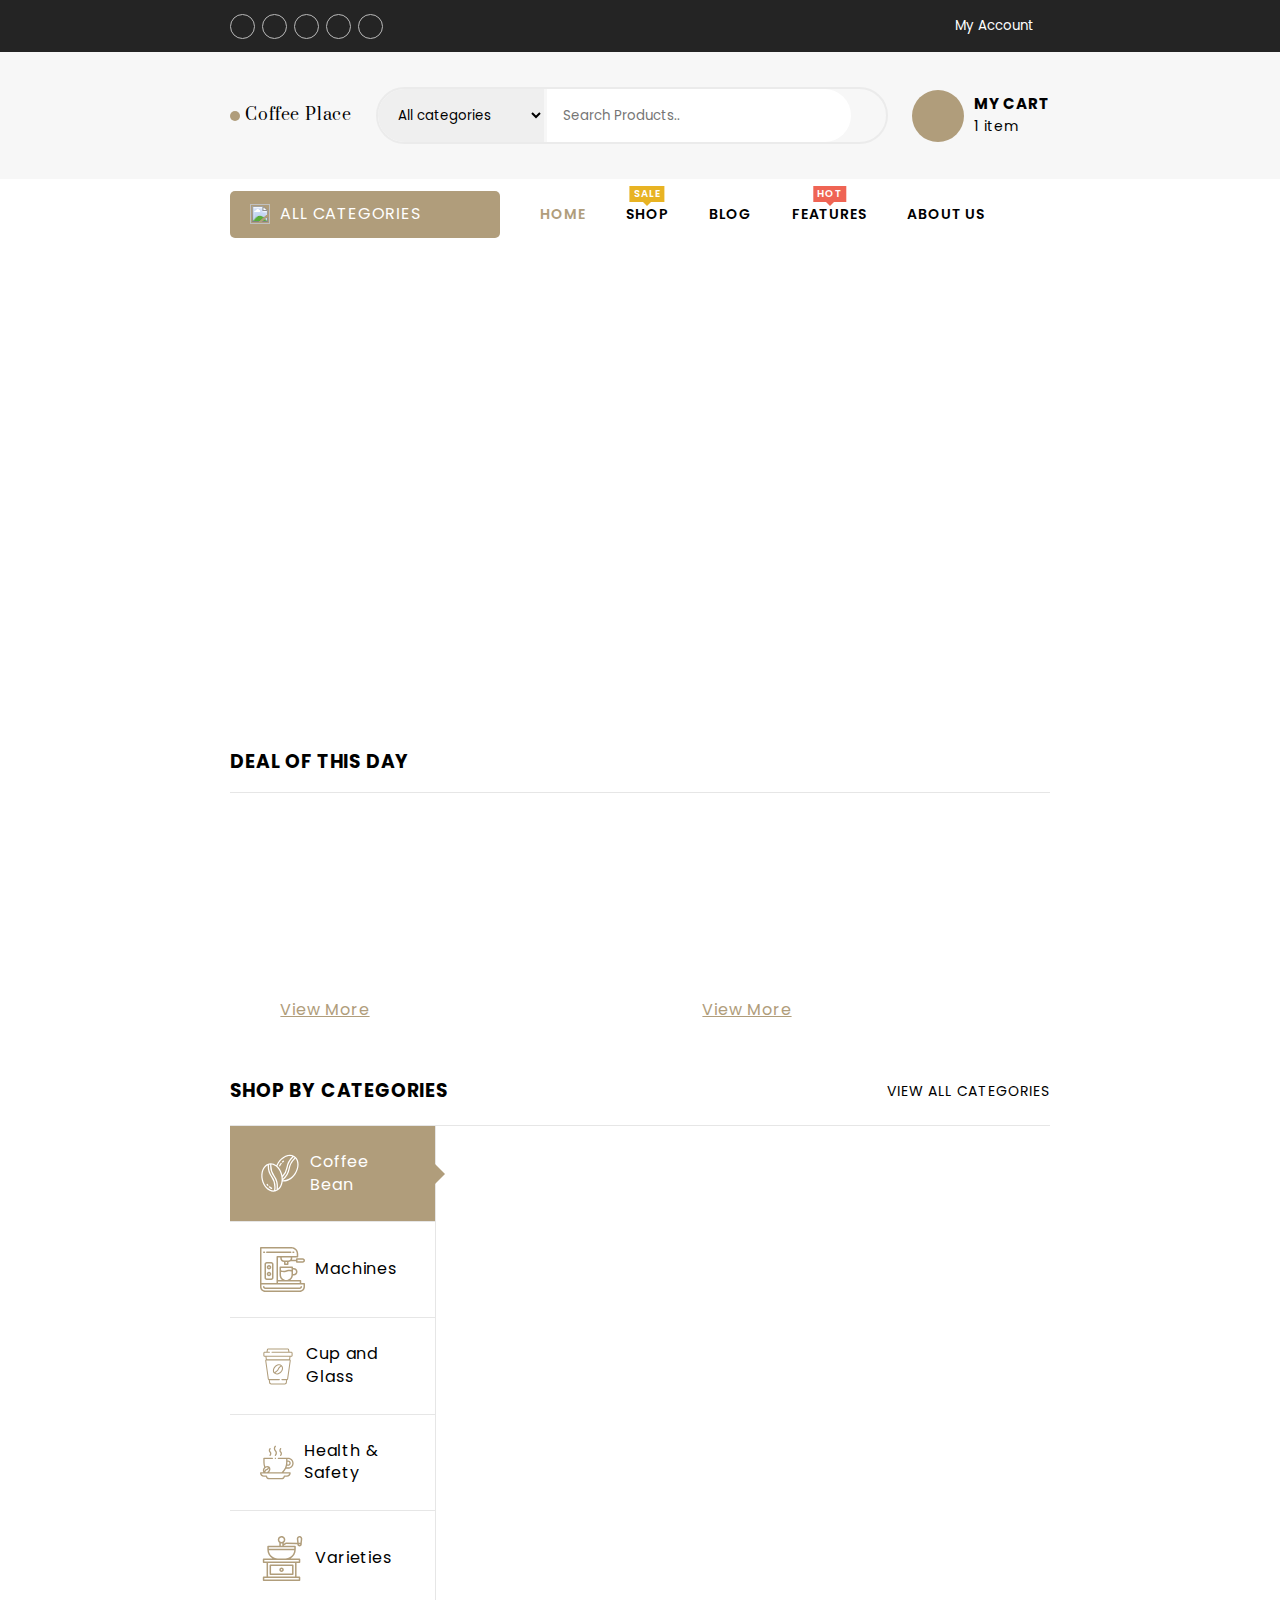
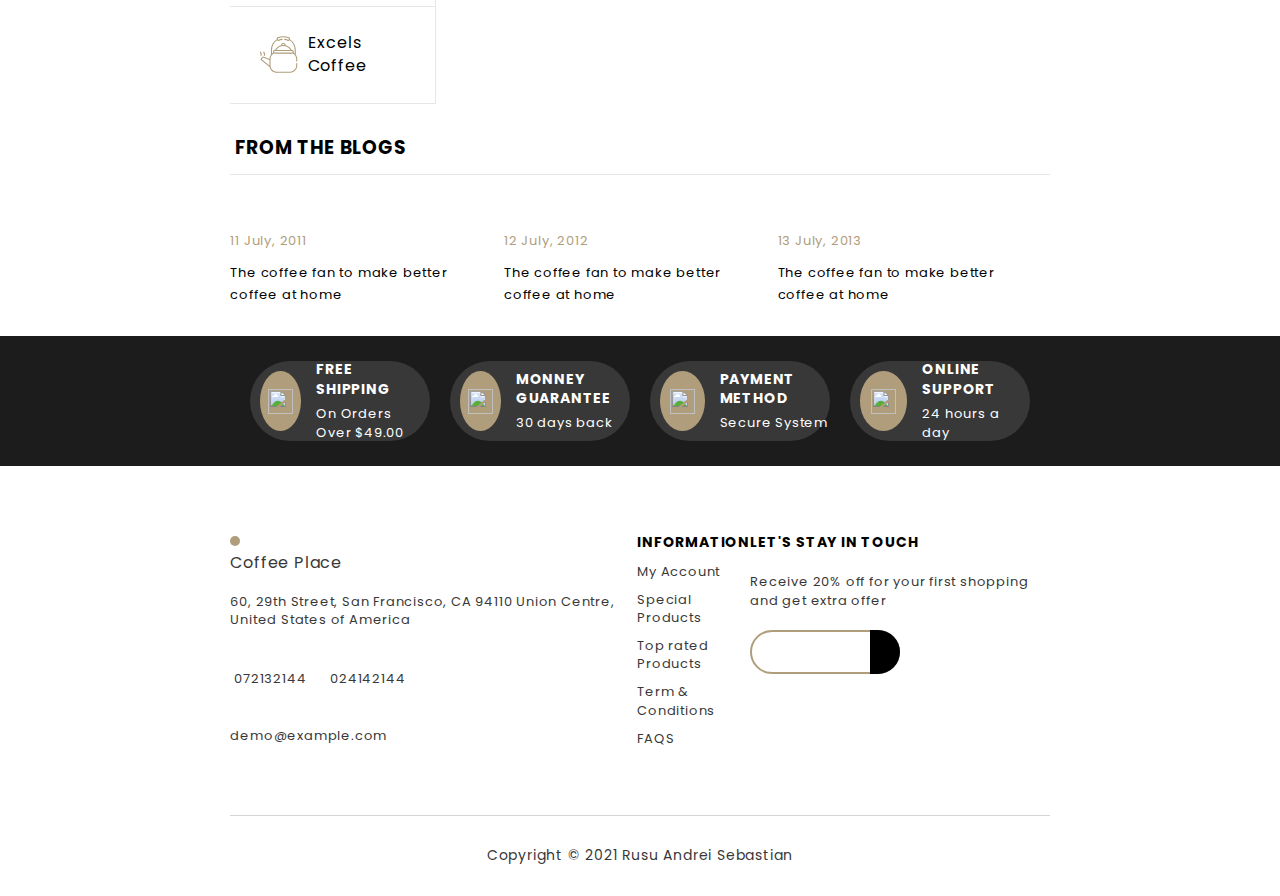
==== index.html @ fc87fbb0 "." ====
<!DOCTYPE html>
<html lang="en">

<head>
    <meta charset="UTF-8">
    <meta http-equiv="X-UA-Compatible" content="IE=edge">
    <meta name="viewport" content="width=device-width, initial-scale=1.0">
    <title>Coffee Market</title>
    <link rel="preconnect" href="https://fonts.googleapis.com">
    <link rel="preconnect" href="https://fonts.gstatic.com" crossorigin>
    <link href="https://fonts.googleapis.com/css2?family=Prata&family=Rubik:wght@300&display=swap" rel="stylesheet">

    <link rel="stylesheet" href="./style/style.css">


</head>

<body>
    <header>
        <div class="uppernav margin">
            <div class="media-links">
                <ul>
                    <li><img src="./photos/facebook-f-brands.svg" alt="" class="media"></li>
                    <li><img src="./photos/google-plus-g-brands.svg" alt="" class="media"></li>
                    <li><img src="./photos/instagram-brands.svg" alt="" class="media"></li>
                    <li><img src="./photos/twitter-brands.svg" alt="" class="media"></li>
                    <li><img src="./photos/youtube-brands.svg" alt="" class="media"></li>

                </ul>
            </div>

            <div class="account">
                <div class="accmeta">
                    <img src="./photos/header/user.svg" alt="">
                <button class="account-btn">My Account</button>
                </div>
                
                <div class=" dropdown-content" id="myDropdown">
                    <div class="bar-item">
                        <img src="/photos/header/signup.svg" alt="">
                         <a href="">Register</a>
                         
                    </div>
                    <div class="bar-item">
                         <img src="/photos/header/login.svg" alt=""> 
                         <a href="">Login</a> 
                    </div>
                   
                   
            </div>
        </div>
        </div>
        <div class="header-main">
            <div class="header-top margin">
                <div class="logo">
                    <img src="./photos/logo.png" alt="" class="logopic">
                    <p class="">Coffee Place</p>
                </div>

                <div class="search-Bar">
                    <form action="" method="get">
                        <select name="" id="">
                            <option value="">All categories</option>
                            <option value="">Coffee Bean</option>
                            <option value="">Machines</option>
                            <option value="">Cup and Glass</option>
                            <option value="">Health & Safety</option>
                            <option value="">Varieties</option>
                            <option value="">Excels Coffee</option>
                        </select>
                        <input type="search" name="" id="" placeholder="Search Products..">
                        <button type="submit">
                            <img src="../photos/noun_Search_4154406.svg" alt="">
                        </button>
                    </form>
                </div>
                <div class="my-cart">
                    <div class="cart-icon">
                        <img src="./photos/header/shopping-cart.svg" alt="" >
                    </div>
                    
                    <div class="my-cart-text">
                        <p>MY CART</p>
                        <span>1 item</span>
                    </div>
                </div>
            </div>



            <div class="header-bottom margin">
                <div class="categories-button">
                    <img src="./photos/square.svg" alt="">
                    <p> ALL CATEGORIES</p>
                    <div class="dropdown-content-categories" id="allCategories">
                        <a href="" class="categories">
                            <img src="./photos/right-arrow.svg" alt=""> Coffee Bean
                        </a>
                        <a href="" class="categories"><img src="./photos/right-arrow.svg" alt="">Machines</a>
                        <a href="" class="categories"><img src="./photos/right-arrow.svg" alt="">Cup and Glass</a>
                        <a href="" class="categories"><img src="./photos/right-arrow.svg" alt="">Health & Safety</a>
                        <a href="" class="categories"><img src="./photos/right-arrow.svg" alt="">Varieties</a>
                        <a href="" class="categories"><img src="./photos/right-arrow.svg" alt="">Excels Coffee</a>
                        <a href="" class="categories"><img src="./photos/right-arrow.svg" alt="">More Categories</a>
                    </div>
                </div>
                <nav>
                    <ul>
                        <li><a href="index.html" id="navbar" style="color:#b09d7b">HOME</a></li>
                        <li class="drop">
                            <a href="./shop.html" class="sale" id="navbar">SHOP</a>
                            <div class="navbar-dropdown">
                                <a href="" class="nav-item">Product categories</a>
                                <a href="" class="nav-item">Top rated products</a>
                            </div>
                        </li>
                        <li><a href="" id="navbar">BLOG</a></li>
                        <li class="drop">
                            <a href="" class="sale hot" id="navbar">FEATURES</a>
                            <div class="navbar-dropdown">
                                <a href="" class="nav-item">FAQ</a>
                                <a href="" class="nav-item">Site map</a>
                            </div>
                        </li>
                        <li><a href="" id="navbar">ABOUT US</a></li>
                    </ul>
                </nav>
            </div>
        </div>
    </header>

    <section class="slider margin">
        <div class="arrow-left arrow"></div>
        <div class="arrow-right arrow"></div>
        <div class="carousel">
            <div class="image-slide main">
                <h1>Real Test</h1>
                <h2>Premium Quality</h2>
                <p>Lorem ipsum dolor sit ametm dolor sit </p>
                <button>VIEW MORE</button>
            </div>
            <div class="image-slide item">
                <h1>Real Espresso</h1>
                <h2>Premium Quality</h2>
                <p>Lorem ipsum dolor sit ametm dolor sit2</p>
                <button>VIEW MORE2</button>
            </div>
        </div>

    </section>

    <section class="deals margin">
        <div class="top-deal">
            <h3>DEAL OF THIS DAY</h3>
            <div class="arrows">
                <div class="arrow arrow-deal-left dealarr"></div>
                <div class="arrow arrow-deal-right dealarr"></div>
            </div>

        </div>
        <div class="bot-deal">
            <div class="inner-bot">
                <!-- <div class="product-item deal-item" onmouseover="hover(this,1);" onmouseout="unhover(this,2);">
                    <img id="my-img" src="./photos/items/coffee2.jpg" />
                    <div class="product-info">
                        <p class="info">Sky Blue Designer Pink Longue Tub</p>
                        <p class="price">&#36 101.00
                            <span class="old-price">&#36 180.00</span>
                            <span class="discount">-44%</span>
                        </p>
                        <div class="product-btns"> 
                            <button class="cart"></button>
                            
                            <a class="view-modal" href=""></a>
                            <a class="wishlist" href=""></a>
                           


                        </div>
                    </div>
                </div>
                <div class="product-item deal-item" onmouseover="hover(this,3);" onmouseout="unhover(this,4);">
                    <img id="my-img" src="./photos/items/coffee2.jpg" />
                    <div class="product-info">
                        <p class="info">Sky Blue Designer Pink Longue Tub</p>
                        <p class="price">&#36 102.00
                            <span class="old-price">&#36 180.00</span>
                            <span class="discount">-44%</span>
                        </p>
                        <div class="product-btns">
                            <a class="cart" href=""></a>
                            <a class="view-modal" href=""></a>
                            <a class="wishlist" href=""></a>
                        </div>
                    </div>
                </div>
                <div class="product-item deal-item" onmouseover="hover(this,4);" onmouseout="unhover(this,5);">
                    <img id="my-img" src="./photos/items/coffee2.jpg" />
                    <div class="product-info">
                        <p class="info">Sky Blue Designer Pink Longue Tub</p>
                        <p class="price">&#36 103.00
                            <span class="old-price">&#36 180.00</span>
                            <span class="discount">-44%</span>
                        </p>
                        <div class="product-btns">
                            <a class="cart" href=""></a>
                            <a class="view-modal" href=""></a>
                            <a class="wishlist" href=""></a>
                        </div>
                    </div>
                </div>
                <div class="product-item deal-item" onmouseover="hover(this,2);" onmouseout="unhover(this,4);">
                    <img id="my-img" src="./photos/items/coffee2.jpg" />
                    <div class="product-info">
                        <p class="info">Sky Blue Designer Pink Longue Tub</p>
                        <p class="price">&#36 104.00
                            <span class="old-price">&#36 180.00</span>
                            <span class="discount">-44%</span>
                        </p>
                        <div class="product-btns">
                            <a class="cart" href=""></a>
                            <a class="view-modal" href=""></a>
                            <a class="wishlist" href=""></a>
                        </div>
                    </div>
                </div>
                <div class="product-item deal-item" onmouseover="hover(this,4);" onmouseout="unhover(this,3);">
                    <img id="my-img" src="./photos/items/coffee2.jpg" />
                    <div class="product-info">
                        <p class="info">Sky Blue Designer Pink Longue Tub</p>
                        <p class="price">&#36 105.00
                            <span class="old-price">&#36 180.00</span>
                            <span class="discount">-44%</span>
                        </p>
                        <div class="product-btns">
                            <a class="cart" href=""></a>
                            <a class="view-modal" href=""></a>
                            <a class="wishlist" href=""></a>
                        </div>
                    </div>
                </div>
                <div class="product-item deal-item" onmouseover="hover(this,1);" onmouseout="unhover(this,4);">
                    <img id="my-img" src="./photos/items/coffee2.jpg" />
                    <div class="product-info">
                        <p class="info">Sky Blue Designer Pink Longue Tub</p>
                        <p class="price">&#36 106.00
                            <span class="old-price">&#36 180.00</span>
                            <span class="discount">-44%</span>
                        </p>
                        <div class="product-btns">
                            <a class="cart" href=""></a>
                            <a class="view-modal" href=""></a>
                            <a class="wishlist" href=""></a>
                        </div>
                    </div>
                </div> -->
            </div>
        </div>
    </section>


    <section class="ads margin">
        <div class="ad one">
            <div class="mask"></div>
            <h1>Ordinary <br> Coffee & Puffs</h1>
            <a href="">View More</a>
        </div>
        <div class="ad two">
            <div class="mask"></div>
            <h1>Espresso Bean <br> Love It!!</h1>
            <a href="">View More</a>
        </div>
    </section>

    <section class="shop-by-categ margin">
        <div class="title">
            <h3>SHOP BY CATEGORIES</h3>
            <a href="">VIEW ALL CATEGORIES</a>
        </div>
        <div class="categ-items">
            <div class="categories">
                <ul class="type-categories">
                    <li class="active">
                        <svg height="512" viewBox="0 0 512 512" width="512" xmlns="http://www.w3.org/2000/svg" class="svgs"><g id="out_line" data-name="out line">
                            <path  d="m171.961 488.7a103.659 103.659 0 0 0 16.835-1.374c1.786-.289 3.622-.641 5.442-1.045a103.262 103.262 0 0 0 29.062-11.235c27.053-15.451 48.362-43.658 60-79.425a203.035 203.035 0 0 0 8.271-37.188c3.857.377 7.749.587 11.679.587 23.832 0 48.867-6.891 73.462-20.345 31.792-17.391 59.943-44.268 81.409-77.725 48.517-75.59 49.844-165.336 3.163-213.389a102.388 102.388 0 0 0 -27.647-20.271c-30.955-15.531-69.063-15.041-107.3 1.377-37.676 16.175-72.165 46.5-97.116 85.382a248.086 248.086 0 0 0 -19.182 36.1c-21.863-16.077-46.4-25.332-71.548-25.649a103.012 103.012 0 0 0 -23.426 2.4 99.866 99.866 0 0 0 -10.449 2.9c-32.844 10.973-59.388 38.318-74.741 77-15.13 38.1-17.984 83.936-8.039 129.051 19.678 89.315 83.6 152.849 150.125 152.849zm283.166-423.988c16.139 19.931 24.679 47.725 24.189 79.247-.556 35.916-12.866 74.4-34.66 108.351-20.024 31.209-46.174 56.22-75.622 72.329-25.084 13.721-51.387 19.966-75 17.955a239.052 239.052 0 0 0 87.91-147.286 223.685 223.685 0 0 1 64.1-121.724zm-36.019-8.412 12.308-12.017c1 .589 2.006 1.194 3 1.827a86.547 86.547 0 0 1 9.568 7.122l-9.118 8.9a239.671 239.671 0 0 0 -68.688 130.438 223.059 223.059 0 0 1 -72.97 129.923q-.324-9.708-1.457-19.543a239.189 239.189 0 0 0 63.261-124.921 222.3 222.3 0 0 1 64.096-121.729zm-176.424 66.39c44.258-68.972 118.056-104.59 173.164-85.564l-7.917 7.73a238.192 238.192 0 0 0 -68.683 130.435 223.076 223.076 0 0 1 -50.677 107.374c-.353-1.778-.718-3.557-1.11-5.336-10.605-48.132-34.258-89.2-64.513-116.609a231.16 231.16 0 0 1 19.736-38.03zm-96.5 30.979.126-12.7c25.508 2.634 51.226 16.2 73.215 38.786 25.055 25.741 43.634 61.617 52.316 101.018 8.334 37.836 7 76.866-3.749 109.9-8.229 25.281-21.66 46.215-38.582 60.535a239.064 239.064 0 0 0 -42.32-166.226 222.415 222.415 0 0 1 -41.021-129.062c0-.746 0-1.483.01-2.251zm-31.25 6.887.163-17.2c1.129-.3 2.263-.579 3.405-.83a86.949 86.949 0 0 1 11.809-1.755l-.126 12.722c-.011.814-.011 1.616-.011 2.43a238.328 238.328 0 0 0 43.956 138.3 223.134 223.134 0 0 1 39.247 157.239l-1.463 11.561a87.312 87.312 0 0 1 -15.017 6.057l1.1-8.719a240.977 240.977 0 0 0 1.9-30.155 238.346 238.346 0 0 0 -43.957-138.334 222.252 222.252 0 0 1 -41.011-131.316zm-15.9-11.219-.105 11.063a238.158 238.158 0 0 0 43.947 140.71 222.434 222.434 0 0 1 41.024 129.09 224.921 224.921 0 0 1 -1.776 28.146l-1.764 13.947c-28.477 2.7-58.094-8.694-84.035-32.5-28.455-26.115-49.359-64.251-58.862-107.384-17.643-80.027 9.193-157.444 61.571-183.072z"/>
                            <path d="m290.149 115.721a7.973 7.973 0 0 0 5.447-2.142c3.356-3.122 6.884-6.14 10.486-8.97a8 8 0 1 0 -9.887-12.58c-3.948 3.1-7.816 6.411-11.5 9.834a8 8 0 0 0 5.45 13.858z"/>
                            <path d="m249.27 164.845a7.994 7.994 0 0 0 10.724-3.6 166.483 166.483 0 0 1 18.325-28.927 8 8 0 1 0 -12.56-9.91 182.321 182.321 0 0 0 -20.091 31.714 8 8 0 0 0 3.602 10.723z"/>
                            <path d="m94.5 413.242a8 8 0 0 0 12.162-10.4c-2.979-3.485-5.849-7.136-8.525-10.852a8 8 0 0 0 -12.983 9.352c2.939 4.076 6.083 8.079 9.346 11.9z"/>
                            <path d="m114.237 433.024a182.34 182.34 0 0 0 30.847 21.4 8 8 0 1 0 7.715-14.017 166.344 166.344 0 0 1 -28.136-19.517 8 8 0 0 0 -10.426 12.136z"/>
                            </g></svg>
                        Coffee Bean</li>
                    <li>
                        <svg class="svgs" height="45px" viewBox="0 0 480 480" width="45px" xmlns="http://www.w3.org/2000/svg"><path d="m424 432h-368c-4.417969 0-8-3.582031-8-8s-3.582031-8-8-8-8 3.582031-8 8c0 13.253906 10.746094 24 24 24h368c13.253906 0 24-10.746094 24-24 0-4.417969-3.582031-8-8-8s-8 3.582031-8 8-3.582031 8-8 8zm0 0"/><path d="m472 384h-32v-24c0-4.417969-3.582031-8-8-8h-106.847656c14.785156-11.890625 24.277344-29.144531 26.398437-48h8.449219c22.089844 0 40-17.910156 40-40s-17.910156-40-40-40h-8v-8c0-4.417969-3.582031-8-8-8h-128c-4.417969 0-8 3.582031-8 8v80c.003906 21.769531 9.878906 42.363281 26.847656 56h-42.847656v-240h24v8c.027344 22.082031 17.917969 39.972656 40 40v24c0 4.417969 3.582031 8 8 8h32c4.417969 0 8-3.582031 8-8v-24c8.589844-.015625 16.945312-2.824219 23.800781-8h.199219 56v8c0 4.417969 3.582031 8 8 8h64c13.253906 0 24-10.746094 24-24s-10.746094-24-24-24h-64c-4.417969 0-8 3.582031-8 8v8h-43.390625c2.230469-5.039062 3.386719-10.488281 3.390625-16v-8h56c4.417969 0 8-3.582031 8-8v-32c-.042969-39.746094-32.253906-71.9570312-72-72h-328c-4.417969 0-8 3.582031-8 8v416c.0351562 30.914062 25.085938 55.964844 56 56h368c30.914062-.035156 55.964844-25.085938 56-56v-32c0-4.417969-3.582031-8-8-8zm-72-248h56c4.417969 0 8 3.582031 8 8s-3.582031 8-8 8h-56zm-40 104c13.253906 0 24 10.746094 24 24s-10.746094 24-24 24h-8v-48zm-24-16v21.601562l-2.289062-.5625c-14.941407-3.621093-30.566407-3.273437-45.335938 1l-15.800781 4.59375c-11.117188 3.214844-22.84375 3.71875-34.199219 1.464844l-14.398438-2.882812v-25.214844zm-112 72v-30.457031l11.199219 2.25c13.878906 2.757812 28.214843 2.144531 41.808593-1.785157l15.800782-4.59375c12.082031-3.492187 24.867187-3.769531 37.085937-.796874l6.074219 1.472656v33.910156c0 30.929688-25.074219 56-56 56-30.929688 0-56-25.070312-56-56zm200 72v16h-232v-16zm-136-192h-16v-16h16zm40-56c0 13.253906-10.746094 24-24 24h-48c-13.253906 0-24-10.746094-24-24v-8h96zm-312-104h320c30.914062.035156 55.964844 25.085938 56 56v24h-208c-4.417969 0-8 3.582031-8 8v280h-160zm448 408c-.027344 22.082031-17.917969 39.972656-40 40h-368c-22.082031-.027344-39.972656-17.917969-40-40v-24h448zm0 0"/><path d="m120 160h-48c-13.253906 0-24 10.746094-24 24v144c0 13.253906 10.746094 24 24 24h48c13.253906 0 24-10.746094 24-24v-144c0-13.253906-10.746094-24-24-24zm8 168c0 4.417969-3.582031 8-8 8h-48c-4.417969 0-8-3.582031-8-8v-144c0-4.417969 3.582031-8 8-8h48c4.417969 0 8 3.582031 8 8zm0 0"/><path d="m96 192c-13.253906 0-24 10.746094-24 24s10.746094 24 24 24 24-10.746094 24-24-10.746094-24-24-24zm0 32c-4.417969 0-8-3.582031-8-8s3.582031-8 8-8 8 3.582031 8 8-3.582031 8-8 8zm0 0"/><path d="m96 264c-13.253906 0-24 10.746094-24 24s10.746094 24 24 24 24-10.746094 24-24-10.746094-24-24-24zm0 32c-4.417969 0-8-3.582031-8-8s3.582031-8 8-8 8 3.582031 8 8-3.582031 8-8 8zm0 0"/><path d="m72 64h256c4.417969 0 8-3.582031 8-8s-3.582031-8-8-8h-256c-4.417969 0-8 3.582031-8 8s3.582031 8 8 8zm0 0"/><path d="m352 64h8c4.417969 0 8-3.582031 8-8s-3.582031-8-8-8h-8c-4.417969 0-8 3.582031-8 8s3.582031 8 8 8zm0 0"/><path d="m56 56c0-4.417969-3.582031-8-8-8h-8c-4.417969 0-8 3.582031-8 8s3.582031 8 8 8h8c4.417969 0 8-3.582031 8-8zm0 0"/></svg>
                        Machines</li>
                    <li>
                        <svg class="svgs" viewBox="-47 1 511 511.99897" xmlns="http://www.w3.org/2000/svg"><path d="m396.675781 46.253906h-24.890625l-6.914062-33.527344c-1.523438-7.375-8.09375-12.726562-15.621094-12.726562h-281.386719c-7.53125 0-14.101562 5.351562-15.621093 12.726562l-6.917969 33.527344h-24.890625c-10.992188 0-19.933594 8.941406-19.933594 19.933594v32.957031c0 10.992188 8.941406 19.9375 19.933594 19.9375h9.78125l5.542968 38.949219c-1.679687.96875-3.210937 2.207031-4.511718 3.703125-3.328125 3.839844-4.828125 8.925781-4.113282 13.960937l37.003907 259.988282c1.019531 7.171875 6.40625 12.859375 13.210937 14.539062l5.265625 37.015625c2.011719 14.117188 14.277344 24.761719 28.535157 24.761719h194.816406c14.257812 0 26.523437-10.644531 28.535156-24.761719l5.265625-37.015625c6.804687-1.679687 12.191406-7.367187 13.210937-14.539062l37.003907-259.988282c.714843-5.035156-.785157-10.121093-4.113281-13.960937-1.300782-1.496094-2.832032-2.734375-4.515626-3.703125l5.546876-38.949219h9.78125c10.992187 0 19.933593-8.945312 19.933593-19.9375v-32.957031c-.003906-10.992188-8.945312-19.933594-19.9375-19.933594zm-21.5625 127.324219-37.003906 259.988281c-.175781 1.234375-1.246094 2.160156-2.488281 2.160156h-71.847656c-4.144532 0-7.503907 3.359376-7.503907 7.507813s3.359375 7.507813 7.503907 7.507813h60.753906l-4.894532 34.382812c-.964843 6.761719-6.839843 11.863281-13.671874 11.863281h-194.8125c-6.832032 0-12.707032-5.101562-13.671876-11.863281l-4.890624-34.382812h136.253906c4.148437 0 7.507812-3.359376 7.507812-7.507813s-3.359375-7.507813-7.507812-7.507813h-147.351563c-1.242187 0-2.3125-.925781-2.488281-2.160156l-37.003906-259.988281c-.140625-.988281.308594-1.679687.589844-2.003906.269531-.308594.855468-.800781 1.769531-.847657.101562-.003906.199219-.011718.304687-.019531h327.789063c.101562.007813.203125.015625.304687.019531.914063.046876 1.5.539063 1.769532.847657.28125.324219.730468 1.015625.589843 2.003906zm-329.730469-54.496094h326.347657l-5.210938 36.613281h-315.925781zm356.214844-19.9375c0 2.714844-2.207031 4.921875-4.921875 4.921875h-376.242187c-2.710938 0-4.921875-2.207031-4.921875-4.921875v-32.957031c0-2.714844 2.210937-4.921875 4.921875-4.921875h67.175781c4.144531 0 7.503906-3.359375 7.503906-7.507813 0-4.144531-3.359375-7.503906-7.503906-7.503906h-26.953125l6.289062-30.492187c.089844-.433594.476563-.75.917969-.75h281.386719c.441406 0 .828125.316406.917969.75l6.289062 30.492187h-233.914062c-4.148438 0-7.507813 3.359375-7.507813 7.503906 0 4.148438 3.359375 7.507813 7.507813 7.507813h274.132812c2.714844 0 4.921875 2.207031 4.921875 4.921875zm0 0"/><path d="m265.023438 241.421875c-.050782-.050781-.105469-.097656-.160157-.148437-24.953125-24.695313-70.410156-19.570313-101.484375 11.507812-14.851562 14.847656-24.320312 33.40625-26.664062 52.257812-2.433594 19.546876 3.015625 37.097657 15.339844 49.421876 0 .003906.003906.003906.007812.007812.019531.019531.039062.039062.058594.054688 10.398437 10.363281 24.496094 15.84375 40.375 15.84375 2.933594 0 5.933594-.191407 8.976562-.566407 18.851563-2.34375 37.410156-11.816406 52.261719-26.664062 31.152344-31.15625 36.234375-76.769531 11.324219-101.679688-.011719-.015625-.023438-.023437-.035156-.035156zm-113.410157 65.46875c1.933594-15.550781 9.882813-30.996094 22.378907-43.496094 14.972656-14.972656 33.71875-22.863281 50.480468-22.863281 7.703125 0 14.980469 1.675781 21.285156 5.089844-12.605468 7.488281-32.179687 22.21875-38.132812 44.050781-5.179688 18.980469-33.28125 40.007813-48.703125 49.757813-6.28125-8.628907-8.875-19.957032-7.308594-32.539063zm91.503907 25.628906c-12.5 12.5-27.945313 20.445313-43.496094 22.378907-10.984375 1.367187-21.015625-.433594-29.128906-5.089844 15.480468-10.21875 45.132812-32.414063 51.617187-56.1875 5.292969-19.417969 26.214844-32.492188 35.769531-37.574219 14.859375 19.78125 8.875 52.832031-14.761718 76.472656zm0 0"/></svg>
                        Cup and Glass</li>
                    <li>
                       <svg class="svgs" id="Capa_1" enable-background="new 0 0 512 512" height="512" viewBox="0 0 512 512" width="512" xmlns="http://www.w3.org/2000/svg"><g id="XMLID_1039_"><g id="XMLID_142_"><path id="XMLID_175_" d="m428 349.916c46.317 0 84-37.682 84-84s-37.683-84-84-84h-149.001c-5.522 0-10 4.477-10 10s4.478 10 10 10h118.705v50.678c0 57.885-24.595 112.847-67.589 151.406h-193.143c.295-.286.597-.563.889-.854 11.572-11.572 18.854-26.178 20.504-41.129 1.74-15.777-2.906-30.071-13.084-40.249-16.115-16.113-42.287-17.402-64.641-5.158-6.86-20.645-10.344-42.121-10.344-64.016v-50.678h118.704c5.523 0 10-4.477 10-10s-4.477-10-10-10h-128.705c-5.522 0-10 4.477-10 10v60.678c0 26.292 4.57 52.034 13.567 76.635-11.548 11.566-18.816 26.155-20.463 41.087-1.394 12.631 1.316 24.305 7.672 33.684h-41.071c-5.523 0-10 4.477-10 10 0 31.981 26.019 58 58 58h31.005c4.646 22.794 24.85 40 48.995 40h191.999c24.146 0 44.35-17.206 48.995-40h31.005c31.982 0 58-26.019 58-58 0-5.523-4.477-10-10-10h-99.425c14.961-16.224 27.333-34.465 36.827-54.083h32.599zm-289.516 9.908c-1.152 10.448-6.396 20.811-14.767 29.18v.001c-8.369 8.369-18.731 13.613-29.18 14.766-3.756.415-7.336.262-10.654-.413-1.037-12.458 7.009-24.263 19.511-27.512 16.505-4.288 28.602-17.036 32.881-32.388 2.098 4.755 2.874 10.339 2.209 16.366zm-75.207 12.686c1.153-10.448 6.397-20.811 14.767-29.18 9.861-9.861 22.214-15.056 33.27-15.056 2.252 0 4.449.222 6.561.658 1.06 12.475-6.991 24.305-19.509 27.557-16.504 4.288-28.601 17.036-32.88 32.389-2.097-4.758-2.874-10.341-2.209-16.368zm346.722 79.49h-40c-5.522 0-10 4.477-10 10 0 16.542-13.458 30-30 30h-191.999c-16.542 0-30-13.458-30-30 0-5.523-4.478-10-10-10h-40c-17.494 0-32.265-11.882-36.665-28h425.329c-4.4 16.118-19.171 28-36.665 28zm18.001-250.084c35.29 0 64 28.71 64 64s-28.71 64-64 64h-24.096c2.892-7.842 5.352-15.852 7.353-24h16.743c22.056 0 40-17.944 40-40s-17.944-40-40-40h-10.296v-24zm-10.296 44h10.296c11.028 0 20 8.972 20 20s-8.972 20-20 20h-12.808c1.649-10.954 2.512-22.086 2.512-33.322z"/><path id="XMLID_180_" d="m307.598 139.929c-3.905 3.905-3.905 10.237 0 14.143 1.953 1.953 4.512 2.929 7.071 2.929 2.56 0 5.118-.976 7.071-2.929 17.658-17.659 17.658-46.391 0-64.049-4.777-4.776-7.408-11.127-7.408-17.882s2.631-13.105 7.408-17.882c3.905-3.905 3.905-10.237 0-14.142-3.904-3.905-10.234-3.905-14.143 0-8.554 8.554-13.266 19.927-13.266 32.024s4.712 23.47 13.266 32.024c9.861 9.86 9.861 25.903.001 35.764z"/><path id="XMLID_319_" d="m146.26 139.929c-3.905 3.905-3.905 10.237 0 14.143 1.953 1.953 4.512 2.929 7.071 2.929s5.118-.976 7.071-2.929c17.658-17.659 17.658-46.391 0-64.049-9.86-9.86-9.86-25.904 0-35.764 3.905-3.905 3.905-10.237 0-14.143-3.906-3.905-10.236-3.905-14.143 0-17.658 17.658-17.658 46.391 0 64.049 9.861 9.86 9.861 25.903.001 35.764z"/><path id="XMLID_320_" d="m226.929 139.929c-3.905 3.905-3.905 10.237 0 14.142 1.953 1.953 4.511 2.929 7.071 2.929s5.118-.977 7.071-2.929c22.784-22.784 22.784-59.857 0-82.642-7.26-7.26-11.258-16.912-11.258-27.179s3.998-19.919 11.258-27.179c3.905-3.905 3.905-10.237 0-14.142s-10.235-3.905-14.143 0c-11.037 11.037-17.115 25.712-17.115 41.321s6.078 30.284 17.115 41.321c14.987 14.987 14.987 39.371.001 54.358z"/><path id="XMLID_321_" d="m234 181.92c-2.63 0-5.21 1.06-7.07 2.92-1.86 1.87-2.93 4.44-2.93 7.08 0 2.63 1.069 5.21 2.93 7.07 1.86 1.86 4.44 2.93 7.07 2.93s5.21-1.07 7.069-2.93c1.86-1.86 2.931-4.44 2.931-7.07 0-2.64-1.07-5.21-2.931-7.08-1.859-1.86-4.439-2.92-7.069-2.92z"/></g></g></svg> 
                        Health & Safety</li>
                    <li>
                       <svg class="svgs" height="511pt" viewBox="-31 0 511 511.99987" width="511pt" xmlns="http://www.w3.org/2000/svg"><path d="m85.796875 443.761719h255.886719c4.710937 0 8.527344-3.816407 8.527344-8.527344v-102.355469c0-4.710937-3.816407-8.53125-8.527344-8.53125h-255.886719c-4.710937 0-8.53125 3.820313-8.53125 8.53125v102.355469c0 4.710937 3.820313 8.527344 8.53125 8.527344zm8.527344-102.355469h238.828125v85.296875h-238.828125zm0 0"/><path d="m213.738281 358.46875c-14.132812 0-25.585937 11.453125-25.585937 25.585938 0 14.132812 11.453125 25.589843 25.585937 25.589843 14.132813 0 25.589844-11.457031 25.589844-25.589843 0-14.132813-11.457031-25.585938-25.589844-25.585938zm0 34.117188c-4.710937 0-8.527343-3.820313-8.527343-8.53125 0-4.710938 3.816406-8.527344 8.527343-8.527344 4.710938 0 8.53125 3.816406 8.53125 8.527344 0 4.710937-3.820312 8.53125-8.53125 8.53125zm0 0"/><path d="m9.03125 512h409.417969c4.710937 0 8.53125-3.820312 8.53125-8.53125v-34.117188c0-4.710937-3.820313-8.527343-8.53125-8.527343h-34.117188v-153.535157h34.117188c4.710937 0 8.53125-3.816406 8.53125-8.527343v-34.121094c0-4.710937-3.820313-8.527344-8.53125-8.527344h-100.871094c36.0625-21.503906 58.171875-60.371093 58.222656-102.355469v-33.050781c0-4.710937-3.816406-8.53125-8.527343-8.53125h-127.945313v-4.605469l27.773437-15.628906 125.761719 1.578125v.53125c0 14.132813 11.453125 25.589844 25.585938 25.589844 14.132812 0 25.589843-11.457031 25.589843-25.589844v-8.078125l5.65625-50.84375c1.933594-17.257812-10.484374-32.816406-27.738281-34.75-17.253906-1.9375-32.8125 10.480469-34.75 27.734375-.261719 2.332031-.261719 4.683594 0 7.015625l4.597657 41.316406-129.070313-1.613281-23.40625 13.160157v-11.222657c18.84375-14.132812 22.664063-40.863281 8.53125-59.707031s-40.867187-22.664062-59.707031-8.53125c-18.84375 14.132812-22.664063 40.863281-8.53125 59.707031 2.425781 3.234375 5.296875 6.105469 8.53125 8.53125v35.40625h-127.945313c-4.710937 0-8.53125 3.816407-8.53125 8.527344v33.054687c.054688 41.984376 22.164063 80.851563 58.222657 102.355469h-100.867188c-4.710938 0-8.53125 3.816407-8.53125 8.527344v34.117187c0 4.710938 3.820312 8.53125 8.53125 8.53125h34.117188v153.53125h-34.117188c-4.710938 0-8.53125 3.820313-8.53125 8.53125v34.117188c0 4.710938 3.820312 8.53125 8.53125 8.53125zm409.417969-409.421875c-4.710938 0-8.527344-3.816406-8.527344-8.527344h17.058594c0 4.710938-3.820313 8.527344-8.53125 8.527344zm-10.703125-80.507813c5.554687-5.914062 14.847656-6.203124 20.761718-.648437.222657.207031.4375.425781.644532.648437 2.753906 3.03125 4.0625 7.105469 3.585937 11.171876l-4.855469 43.65625-18.894531-.242188-4.824219-43.414062c-.480468-4.066407.828126-8.144532 3.582032-11.171876zm-194.007813-4.785156c14.132813 0 25.589844 11.453125 25.589844 25.585938 0 14.132812-11.457031 25.589844-25.589844 25.589844-14.132812 0-25.585937-11.457032-25.585937-25.589844 0-14.132813 11.453125-25.585938 25.585937-25.585938zm8.53125 67.382813v26.441406h-17.058593v-26.441406c5.628906 1.148437 11.429687 1.148437 17.058593 0zm-153.53125 44.566406h290.003907v15.992187h-290.003907zm.433594 33.050781h289.152344c-4.472657 52.996094-48.753907 93.753906-101.9375 93.828125h-85.296875c-53.175782-.082031-97.445313-40.839843-101.917969-93.828125zm-51.613281 127.945313v-17.058594h392.363281v17.058594zm349.714844 17.058593v153.535157h-307.066407v-153.535157zm-349.714844 170.59375h392.363281v17.058594h-392.363281zm0 0"/></svg>
                        Varieties</li>
                    <li>
                        
                        <svg class="svgs" id="Capa_1" enable-background="new 0 0 511.942 511.942" height="512" viewBox="0 0 511.942 511.942" width="512" xmlns="http://www.w3.org/2000/svg"><g><path d="m60.189 216.769-.308-.318c-3.666-3.796-10.003-2.519-11.965 2.381-3.01 7.52-3.011 17.561 5.266 27.311 6.992 8.237 1.968 14.936.319 16.73-2.875 2.981-2.79 7.729.191 10.605 2.984 2.878 7.731 2.788 10.605-.191 5.813-6.028 13.362-21.487.319-36.852-4.14-4.876-4.095-8.925-2.976-11.785 1.064-2.713.573-5.785-1.451-7.881z"/><path d="m14.11 216.769-.307-.318c-3.667-3.795-10.003-2.518-11.964 2.381-3.01 7.52-3.011 17.561 5.266 27.312 6.993 8.236 1.968 14.935.32 16.73-2.876 2.981-2.791 7.729.19 10.605 2.979 2.874 7.728 2.792 10.604-.191 5.814-6.027 13.364-21.487.32-36.852-4.14-4.876-4.095-8.926-2.976-11.786 1.064-2.714.572-5.785-1.453-7.881z"/><path d="m27.171 292.304-15.584 20.485c-4.71 6.191-3.79 14.858 2.02 19.669.047.04.119.1.185.153l117.939 95.93c9.247 45.37 49.458 79.616 97.52 79.616h183.172c54.876 0 99.521-44.645 99.521-99.52v-26.761c0-4.142-3.357-7.5-7.5-7.5s-7.5 3.358-7.5 7.5v26.761c0 46.604-37.916 84.52-84.521 84.52h-183.173c-47.171 0-84.521-38.55-84.521-84.52 0-14.193 0-80.429 0-90.599 0-31.728 18.078-60.895 46.361-75.323 2.779 1.197 5.762 1.771 8.607 1.771h242.276c2.87 0 5.851-.585 8.607-1.771 28.284 14.428 46.362 43.595 46.362 75.323v28.838c0 4.142 3.357 7.5 7.5 7.5s7.5-3.358 7.5-7.5v-28.838c0-22.004-7.381-42.955-20.24-59.933v-64.538c0-58.402-29.97-113.303-78.603-144.763 2.332-11.257-3.26-23.18-14.36-28.24-49.059-22.361-106.701-22.382-155.808 0-10.977 5.003-16.682 16.889-14.354 28.236-48.636 31.457-78.607 86.36-78.607 144.767v64.537c-12.654 16.707-19.99 37.263-20.221 58.884l-77.936-31.461c-8.777-3.543-18.911-.757-24.642 6.777zm421.638-69.654c0 3.821-3.157 6.835-6.835 6.835h-242.277c-3.64 0-6.835-2.976-6.835-6.835v-6.353c0-3.769 3.066-6.835 6.835-6.835h242.276c3.769 0 6.835 3.066 6.835 6.835v6.353zm-30.847-28.188h-194.252c44.367-72.285 149.691-72.602 194.252 0zm-112.522-70.735c0-8.49 6.907-15.396 15.396-15.396s15.396 6.907 15.396 15.396c0 .731-.051 1.454-.152 2.167-3.577-.429-9.484-.906-15.244-.906-5.204 0-10.967.392-15.244.906-.102-.713-.152-1.436-.152-2.167zm-140.47 69.84c0-52.974 26.997-102.777 70.864-131.58 7.296 7.016 18.424 9.282 28.181 4.838 12.686-5.781 26.21-9.548 40.199-11.197 4.113-.484 7.056-4.212 6.57-8.326-.484-4.113-4.217-7.055-8.326-6.57-15.535 1.831-30.562 6.018-44.662 12.443-5.228 2.382-11.423.066-13.804-5.159-2.383-5.228-.067-11.42 5.16-13.802 45.109-20.56 98.218-20.579 143.366 0 5.24 2.387 7.549 8.562 5.16 13.802-2.384 5.228-8.571 7.542-13.802 5.16-14.103-6.427-29.129-10.614-44.663-12.444-4.107-.485-7.842 2.456-8.326 6.57-.485 4.114 2.457 7.842 6.57 8.326 13.988 1.648 27.513 5.416 40.198 11.197 9.701 4.421 20.831 2.231 28.181-4.837 43.867 28.805 70.865 78.607 70.865 131.579v48.677c-4.597-3.908-9.576-7.421-14.894-10.48 1.28-2.776 2-5.861 2-9.113v-6.353c0-12.04-9.795-21.835-21.835-21.835h-6.789c-10.333-19.874-25.653-36.727-44.549-48.935-12.278-7.933-25.725-13.638-39.793-16.997.252-1.577.39-3.177.39-4.803 0-16.761-13.636-30.396-30.396-30.396s-30.396 13.636-30.396 30.396c0 1.625.138 3.226.39 4.803-14.069 3.359-27.516 9.064-39.793 16.997-18.896 12.208-34.217 29.062-44.549 48.935h-6.79c-12.04 0-21.835 9.795-21.835 21.835v6.353c0 3.252.72 6.337 2 9.112-5.317 3.059-10.295 6.572-14.893 10.479v-48.675zm-118.771 105.869 83.53 33.72v74.422l-105.885-86.126 15.265-20.066c1.649-2.166 4.565-2.969 7.09-1.95z"/></g></svg>
                        Excels Coffee</li>
                </ul>
            </div>
            <div class="categories-items">
                <!-- <div class="product-item" onmouseover="hover(this,1);" onmouseout="unhover(this,2);">
                    <img id="my-img" src="./photos/items/coffee2.jpg" />
                    <div class="product-info">
                        <p class="info">Sky Blue Designer Pink Longue Tub</p>
                        <p class="price">&#36 100.00
                            <span class="old-price">&#36 180.00</span>
                            <span class="discount">-44%</span>
                        </p>
                        <div class="product-btns">
                            <a class="cart" href=""></a>
                            <a class="view-modal" href=""></a>
                            <a class="wishlist" href=""></a>
                        </div>
                    </div>
                </div> -->
            </div>
        </div>
    </section>

    <section class="blogs margin">
        <div class="top-blogs">
            <h3>FROM THE BLOGS</h3>
            <div class="arrows">
                <div class="arrow arrow-blog"></div>
                <div class="arrow arrow-blog"></div>
            </div>
        </div>
        <div class="bot-blogs">
            <div class="container-blog">
                <img src="./photos/blog/blog1.jpg" alt="">
                <p>11 July, 2011</p>
                <a href="">The coffee fan to make better coffee at home</a>
            </div>
            <div class="container-blog">
                <img src="./photos/blog/blog2.jpg" alt="">
                <p>12 July, 2012</p>
                <a href="">The coffee fan to make better coffee at home</a>
            </div>
            <div class="container-blog">
                <img src="./photos/blog/blog3.jpg" alt="">
                <p>13 July, 2013</p>
                <a href="">The coffee fan to make better coffee at home</a>
            </div>
            <div class="container-blog">
                <img src="./photos/blog/blog3.jpg" alt="">
                <p>14 July, 2014</p>
                <a href="">The coffee fan to make better coffee at home</a>
            </div>
            <div class="container-blog">
                <img src="./photos/blog/blog3.jpg" alt="">
                <p>15 July, 2015</p>
                <a href="">The coffee fan to make better coffee at home</a>
            </div>
        </div>
    </section>

    <section class="cards margin">
        <div class="card">
            <div class="circle">
                <img src="./photos/cards/rocket.svg" alt="" class="icon">
            </div>
            <div class="text">
                <h4>FREE SHIPPING</h4>
                <p>On Orders Over $49.00</p>
            </div>
        </div>
        <div class="card">
            <div class="circle">
                <img src="./photos/cards/money.svg" alt="" class="icon">
            </div>
            <div class="text">
                <h4>MONNEY GUARANTEE</h4>
                <p>30 days back</p>
            </div>
        </div>
        <div class="card">
            <div class="circle">
                <img src="./photos/cards/credit-card.svg" alt="" class="icon">
            </div>
            <div class="text">
                <h4>PAYMENT METHOD</h4>
                <p>Secure System</p>
            </div>
        </div>
        <div class="card">
            <div class="circle">
                <img src="./photos/cards/headphones.svg" alt="" class="icon">
            </div>
            <div class="text">
                <h4>ONLINE SUPPORT</h4>
                <p>24 hours a day</p>
            </div>
        </div>
    </section>

    <footer class="margin">

        
        <div class="main-footer">
            <div class="first-box">
                <div class="logo">
                    <img src="./photos/logo.png" alt="" class="logo">
                    <p class="">Coffee Place</p>
                </div>

                <div class="contact-adress">
                    <img src="" alt="">
                    <p>
                        60, 29th Street, San Francisco, CA 94110 Union Centre, United States of America</p>
                </div>
                <div class="tel">
                    <img src="" alt="">
                    <span>072132144</span>
                    <span>024142144</span>
                </div>
                <div class="email">
                    <img src="" alt="">
                    <p>demo@example.com</p>
                </div>
            </div>
            <div class="second-box">
                <h5>INFORMATION</h5>
                <a href="">My Account</a>
                <a href="">Special Products</a>
                <a href="">Top rated Products</a>
                <a href="">Term & Conditions</a>
                <a href="">FAQS</a>
            </div>
            <div class="last-box">
                <h5>LET'S STAY IN TOUCH</h5>
                <p>Receive 20% off for your first shopping and get extra offer</p>
                <form action="">
                    <input type="email" name="" id="">
                    <button type="submit"><img src="./photos/cards/paper-plane.svg" alt="">
                    </button>
                    
                </form>
            </div>
        </div>
        <div class="copyright">
            <p>Copyright &copy 2021 Rusu Andrei Sebastian</p>
        </div>
    </footer>

    <script src="./script/script.js"></script>
</body>

</html>
---- style/style.css ----
@import url("https://fonts.googleapis.com/css2?family=Poppins:wght@300;400;500&display=swap");
::-webkit-scrollbar {
  width: 8px;
}

::-webkit-scrollbar-track {
  background: #f1f1f1;
}

::-webkit-scrollbar-thumb {
  background: #5a5a5a;
}

::-webkit-scrollbar-thumb:hover {
  background: #b09d7b;
}

*:focus {
  outline: none;
}

*,
*::after,
*::before {
  -webkit-box-sizing: border-box;
          box-sizing: border-box;
  padding: 0;
  margin: 0;
  font-family: "Poppins", Arial, Helvetica, sans-serif;
}

body {
  width: 100%;
  line-height: 1.42;
  letter-spacing: 0.8px;
}

.margin {
  padding: 0 18%;
}

.uppernav {
  display: -webkit-box;
  display: -ms-flexbox;
  display: flex;
  -webkit-box-pack: justify;
      -ms-flex-pack: justify;
          justify-content: space-between;
  -webkit-box-align: center;
      -ms-flex-align: center;
          align-items: center;
  background-color: #242424;
}

.uppernav .media-links ul {
  display: -webkit-box;
  display: -ms-flexbox;
  display: flex;
  list-style-type: none;
}

.uppernav .media-links ul li {
  cursor: pointer;
  border: 1px solid #b9b9b9;
  background: transparent;
  border-radius: 50%;
  display: -webkit-box;
  display: -ms-flexbox;
  display: flex;
  -webkit-box-align: center;
      -ms-flex-align: center;
          align-items: center;
  -webkit-box-pack: center;
      -ms-flex-pack: center;
          justify-content: center;
  height: 25px;
  width: 25px;
  margin-right: 7px;
}

.uppernav .media-links ul li .media {
  width: 15px;
  height: 15px;
}

.uppernav .media-links ul li .media:hover {
  fill: red;
}

.uppernav .account {
  position: relative;
  display: inline-block;
}

.uppernav .account .accmeta {
  display: -webkit-box;
  display: -ms-flexbox;
  display: flex;
}

.uppernav .account .accmeta img {
  left: 10px;
  position: relative;
  width: 15px;
}

.uppernav .account .account-btn {
  color: white;
  background-color: transparent;
  border: none;
  cursor: pointer;
  padding: 16px;
}

.uppernav .account .account-btn:hover {
  color: wheat;
}

.dropdown-content {
  display: none;
  position: absolute;
  background-color: #343434;
  min-width: 160px;
  overflow: auto;
  -webkit-box-shadow: 0px 8px 16px 0px rgba(0, 0, 0, 0.2);
          box-shadow: 0px 8px 16px 0px rgba(0, 0, 0, 0.2);
  z-index: 1;
}

.dropdown-content .bar-item {
  padding: 12px 16px;
  display: -webkit-box;
  display: -ms-flexbox;
  display: flex;
  -webkit-box-align: center;
      -ms-flex-align: center;
          align-items: center;
}

.dropdown-content .bar-item a {
  margin-left: 10px;
  color: white;
  text-decoration: none;
}

.dropdown-content .bar-item:hover {
  background-color: #141414;
}

.cart-icon {
  height: 20px;
  width: 20px;
}

.header-top {
  background-color: #f7f7f7;
  display: -webkit-box;
  display: -ms-flexbox;
  display: flex;
  -webkit-box-align: center;
      -ms-flex-align: center;
          align-items: center;
  -webkit-box-pack: justify;
      -ms-flex-pack: justify;
          justify-content: space-between;
  padding-top: 35px;
  padding-bottom: 35px;
  background-image: url("http://wordpress.templatemela.com/woo/WCM01/WCM010013/WP12/wp-content/uploads/2019/05/bg-img-1.jpg");
  background-position: top left;
  background-repeat: repeat;
  background-size: auto;
}

.header-top .logo {
  display: -webkit-box;
  display: -ms-flexbox;
  display: flex;
  -webkit-box-align: center;
      -ms-flex-align: center;
          align-items: center;
}

.header-top .logo .logopic {
  background: #b09d7b;
  border-radius: 50%;
  padding: 5px;
}

.header-top .logo p {
  color: black;
  font-family: "Prata", serif;
  margin-left: 5px;
}

.header-top .search-Bar form {
  border: 2px solid #ebebeb;
  border-radius: 50px;
  overflow: hidden;
  display: -webkit-box;
  display: -ms-flexbox;
  display: flex;
}

.header-top .search-Bar form select {
  padding: 16px;
  border-radius: 50px 0 0 50px;
  border: none;
  width: 13vw;
}

.header-top .search-Bar form input {
  padding: 16px;
  border: none;
  width: 50%;
  margin-left: 3px;
}

.header-top .search-Bar form button {
  border-radius: 0 50px 50px 0;
  border: none;
  cursor: pointer;
  background-color: white;
  background-size: 24px;
  width: 50px;
  margin: 0px;
  position: relative;
}

.header-top .search-Bar form button img {
  position: absolute;
  top: 55%;
  left: 50%;
  -webkit-transform: translate(-50%, -50%);
          transform: translate(-50%, -50%);
}

.header-top .my-cart {
  display: -webkit-box;
  display: -ms-flexbox;
  display: flex;
  -webkit-box-align: center;
      -ms-flex-align: center;
          align-items: center;
  cursor: pointer;
}

.header-top .my-cart .cart-icon {
  background-color: #b09d7b;
  height: 52px;
  width: 52px;
  border-radius: 50%;
  padding: 8px;
  display: -webkit-box;
  display: -ms-flexbox;
  display: flex;
  -webkit-box-pack: center;
      -ms-flex-pack: center;
          justify-content: center;
  -webkit-box-align: center;
      -ms-flex-align: center;
          align-items: center;
}

.header-top .my-cart .cart-icon img {
  width: 70%;
}

.header-top .my-cart .cart-icon:hover {
  background-color: #333;
}

.header-top .my-cart .my-cart-text {
  margin-left: 10px;
  color: black;
}

.header-top .my-cart .my-cart-text p {
  font-weight: bold;
  font-size: 15px;
}

.header-top .my-cart .my-cart-text span {
  font-size: 14px;
}

.header-top .my-cart .my-cart-text span:hover {
  color: #b09d7b;
}

.header-bottom {
  display: -webkit-box;
  display: -ms-flexbox;
  display: flex;
  -webkit-box-align: center;
      -ms-flex-align: center;
          align-items: center;
}

.header-bottom .categories-button {
  display: -webkit-box;
  display: -ms-flexbox;
  display: flex;
  -webkit-box-align: center;
      -ms-flex-align: center;
          align-items: center;
  background-color: #b09d7b;
  color: white;
  padding: 12px 20px;
  border-radius: 5px;
  width: 270px;
  float: left;
  cursor: pointer;
  position: relative;
}

.header-bottom .categories-button img {
  width: 20px;
  height: 20px;
  margin-right: 10px;
}

.header-bottom nav ul {
  margin-left: 20px;
  display: -webkit-box;
  display: -ms-flexbox;
  display: flex;
  list-style-type: none;
  -webkit-box-pack: center;
      -ms-flex-pack: center;
          justify-content: center;
  -webkit-box-align: center;
      -ms-flex-align: center;
          align-items: center;
}

.header-bottom nav ul li {
  padding: 24px 20px;
  position: relative;
}

.header-bottom nav ul li a {
  text-decoration: none;
  color: black;
  font-size: 14px;
  font-weight: 600;
}

.header-bottom nav ul li .navbar-dropdown {
  top: 100%;
  position: absolute;
  z-index: 22323;
  background-color: white;
  -webkit-box-shadow: 0px 8px 16px 0px rgba(0, 0, 0, 0.2);
          box-shadow: 0px 8px 16px 0px rgba(0, 0, 0, 0.2);
  padding: 20px;
  width: 250px;
  opacity: 0;
  -webkit-transition: 0.3s;
  transition: 0.3s;
  -webkit-transition-delay: 0.2s;
          transition-delay: 0.2s;
  visibility: hidden;
}

.header-bottom nav ul li .navbar-dropdown .nav-item {
  display: block;
  padding: 6px 12px 6px 20px;
  font-weight: 200;
}

.drop:hover .navbar-dropdown {
  visibility: visible;
  opacity: 1;
}

#navbar:hover,
.nav-item:hover {
  color: #b09d7b;
}

#navbar.sale.hot::before {
  background-color: #ef6454;
  content: "HOT";
}

#navbar.sale.hot::after {
  border-top: 5px solid #ef6454;
}

.sale::before {
  content: "SALE";
  background-color: #e8b323;
  color: white;
  padding: 1px 4px;
  position: absolute;
  top: 7px;
  font-size: 10px;
  left: 50%;
  -webkit-transform: translate(-50%);
          transform: translate(-50%);
}

.sale::after {
  content: "";
  width: 0;
  height: 0;
  border-left: 5px solid transparent;
  border-right: 5px solid transparent;
  border-top: 5px solid #e8b323;
  position: absolute;
  left: 50%;
  -webkit-transform: translate(-50%);
          transform: translate(-50%);
  top: 22px;
}

.dropdown-content-categories {
  display: none;
  position: absolute;
  left: 0;
  top: 120%;
  background: white;
  width: 300px;
  overflow: hidden;
  border-radius: 5px;
  z-index: 1011;
  border: 2px solid #b09d7b;
  -webkit-animation: drop 1.4s;
          animation: drop 1.4s;
}

@-webkit-keyframes drop {
  0% {
    height: 0px;
  }
  100% {
    height: 361px;
  }
}

@keyframes drop {
  0% {
    height: 0px;
  }
  100% {
    height: 361px;
  }
}

.dropdown-content-categories .categories {
  display: -webkit-box;
  display: -ms-flexbox;
  display: flex;
  -webkit-box-align: center;
      -ms-flex-align: center;
          align-items: center;
  text-decoration: none;
  font-size: 14px;
  color: black;
  padding: 15px 0px 15px 25px;
  border-bottom: 1px solid #ebebeb;
}

.dropdown-content-categories .categories:hover {
  color: #b09d7b;
}

.dropdown-content-categories .categories img {
  width: 13px;
}

.show {
  display: block;
}

.image-slide {
  -webkit-user-select: none;
     -moz-user-select: none;
      -ms-user-select: none;
          user-select: none;
  background-color: transparent;
  background-repeat: no-repeat;
  background-image: url("http://wordpress.templatemela.com/woo/WCM01/WCM010013/WP12/wp-content/uploads/2019/05/Main-Banner-02.jpg");
  background-size: cover;
  background-position: 50% 50%;
  width: 100%;
  color: white;
  border-radius: 5px;
  display: none;
  position: relative;
  padding: 13% 20%;
  -webkit-animation: fade 1.5s;
          animation: fade 1.5s;
}

@-webkit-keyframes fade {
  0% {
    opacity: 0.7;
  }
  100% {
    opacity: 1;
    -webkit-transform: opacity linear;
            transform: opacity linear;
  }
}

@keyframes fade {
  0% {
    opacity: 0.7;
  }
  100% {
    opacity: 1;
    -webkit-transform: opacity linear;
            transform: opacity linear;
  }
}

.image-slide:last-of-type {
  background-image: url("http://wordpress.templatemela.com/woo/WCM01/WCM010013/WP12/wp-content/uploads/2019/05/Main-Banner-01.jpg");
}

.image-slide h1 {
  font-size: 30px;
  position: relative;
  -webkit-animation: h;
          animation: h;
  -webkit-animation-duration: 1.2s;
          animation-duration: 1.2s;
  -webkit-animation-fill-mode: forwards;
          animation-fill-mode: forwards;
}

@-webkit-keyframes h {
  0% {
    top: -70px;
    opacity: 0;
  }
  100% {
    top: 10px;
    opacity: 1;
  }
}

@keyframes h {
  0% {
    top: -70px;
    opacity: 0;
  }
  100% {
    top: 10px;
    opacity: 1;
  }
}

.image-slide h2 {
  font-size: 36px;
  font-weight: bold;
  position: relative;
  opacity: 0;
  -webkit-animation: h2;
          animation: h2;
  -webkit-animation-duration: 1.1s;
          animation-duration: 1.1s;
  -webkit-animation-delay: 0.1s;
          animation-delay: 0.1s;
  -webkit-animation-fill-mode: forwards;
          animation-fill-mode: forwards;
}

@-webkit-keyframes h2 {
  0% {
    top: -90px;
    opacity: 0;
  }
  100% {
    top: 10px;
    opacity: 1;
  }
}

@keyframes h2 {
  0% {
    top: -90px;
    opacity: 0;
  }
  100% {
    top: 10px;
    opacity: 1;
  }
}

.image-slide p {
  font-size: 14px;
  margin: 40px 0px;
  position: relative;
  opacity: 0;
  -webkit-animation: p;
          animation: p;
  -webkit-animation-duration: 1.1s;
          animation-duration: 1.1s;
  -webkit-animation-delay: 0.1s;
          animation-delay: 0.1s;
  -webkit-animation-fill-mode: forwards;
          animation-fill-mode: forwards;
}

@-webkit-keyframes p {
  0% {
    bottom: -90px;
    opacity: 0;
  }
  100% {
    bottom: 0px;
    opacity: 1;
  }
}

@keyframes p {
  0% {
    bottom: -90px;
    opacity: 0;
  }
  100% {
    bottom: 0px;
    opacity: 1;
  }
}

.image-slide button {
  background-color: #b09d7b;
  color: white;
  border: none;
  padding: 13px 19px;
  border-radius: 20px;
  position: relative;
  opacity: 0;
  -webkit-animation: p;
          animation: p;
  -webkit-animation-duration: 1s;
          animation-duration: 1s;
  -webkit-animation-delay: 0.4s;
          animation-delay: 0.4s;
  -webkit-animation-fill-mode: forwards;
          animation-fill-mode: forwards;
  cursor: pointer;
}

@keyframes p {
  0% {
    bottom: -190px;
    opacity: 0;
  }
  100% {
    bottom: 0px;
    opacity: 1;
  }
}

.image-slide button:hover {
  background-color: #242424;
}

.slider {
  margin-bottom: 40px;
  position: relative;
}

.slider .arrow {
  opacity: 0;
}

.slider:hover .arrow {
  opacity: 0.5;
}

.slider .arrow:hover {
  opacity: 1;
}

.slider .arrow-left {
  top: 50%;
  left: 22%;
  -webkit-transform: translate(-50%) rotate(180deg);
          transform: translate(-50%) rotate(180deg);
}

.slider .arrow-right {
  top: 50%;
  right: 20%;
  -webkit-transform: translate(-50%);
          transform: translate(-50%);
}

.arrow {
  -webkit-transition: 1s;
  transition: 1s;
  width: 40px;
  height: 40px;
  background-image: url("../photos/arrow.png");
  background-position: center;
  background-repeat: no-repeat;
  background-size: contain;
  z-index: 12;
  position: absolute;
  cursor: pointer;
}

.item {
  display: none;
}

.main {
  display: block;
}

.deals {
  margin-bottom: 20px;
  position: relative;
}

.deals .top-deal {
  display: -webkit-box;
  display: -ms-flexbox;
  display: flex;
  -webkit-box-pack: justify;
      -ms-flex-pack: justify;
          justify-content: space-between;
  -webkit-box-align: center;
      -ms-flex-align: center;
          align-items: center;
  padding: 0px 0px 10px 0px;
  border-bottom: 1px solid #e6e6e6;
}

.deals .top-deal .arrows {
  display: -webkit-box;
  display: -ms-flexbox;
  display: flex;
  opacity: 0.3;
}

.deals .top-deal .arrows .arrow {
  position: static;
}

.deals .top-deal .arrows .arrow:first-of-type {
  -webkit-transform: rotate(180deg);
          transform: rotate(180deg);
}

.deals .bot-deal {
  overflow-x: auto;
}

.deals .bot-deal::-webkit-scrollbar {
  display: none;
}

.deals .bot-deal .inner-bot {
  display: -ms-grid;
  display: grid;
  -ms-grid-columns: (1fr)[6];
      grid-template-columns: repeat(6, 1fr);
  width: 150%;
}

.deals .bot-deal .inner-bot .product-item {
  padding: 0px 0px 10px 0px;
  overflow: hidden;
  display: -webkit-box;
  display: -ms-flexbox;
  display: flex;
  -webkit-box-orient: vertical;
  -webkit-box-direction: normal;
      -ms-flex-direction: column;
          flex-direction: column;
  position: relative;
  -webkit-transition: 1s;
  transition: 1s;
}

.deals .bot-deal .inner-bot .product-item img {
  width: 100%;
  height: 100%;
  margin-bottom: 20px;
}

.deals .bot-deal .inner-bot .product-item .product-info {
  position: relative;
}

.deals .bot-deal .inner-bot .product-item .product-info .info {
  margin: 10px 0px;
}

.deals .bot-deal .inner-bot .product-item .product-info .info:hover {
  color: #b09d7b;
}

.deals .bot-deal .inner-bot .product-item .product-info .price {
  margin-top: 10px;
  font-weight: bold;
  -webkit-transition: 0.5s;
  transition: 0.5s;
}

.deals .bot-deal .inner-bot .product-item .product-info .price .old-price {
  font-size: 14px;
  font-weight: 200;
  color: gray;
  text-decoration: line-through;
}

.deals .bot-deal .inner-bot .product-item .product-info .price .discount {
  margin-left: 5px;
  font-size: 14px;
  color: red;
}

.deals .bot-deal .inner-bot .product-item .product-info .product-btns {
  display: -webkit-box;
  display: -ms-flexbox;
  display: flex;
  position: relative;
  z-index: 2131231;
  bottom: 15px;
  left: -150px;
  -webkit-transition: 0.6s;
  transition: 0.6s;
}

.deals .bot-deal .inner-bot .product-item .product-info .product-btns .cart {
  margin-right: 10px;
}

.deals .bot-deal .inner-bot .product-item .product-info .product-btns .view-modal {
  margin-right: 10px;
}

.deals .bot-deal .inner-bot .product-item .product-info .product-btns .cart,
.deals .bot-deal .inner-bot .product-item .product-info .product-btns .view-modal,
.deals .bot-deal .inner-bot .product-item .product-info .product-btns .wishlist {
  width: 40px;
  height: 40px;
  border-radius: 50%;
  background-color: #b09d7b;
}

.deals .bot-deal .inner-bot .product-item .product-info .product-btns .cart:hover,
.deals .bot-deal .inner-bot .product-item .product-info .product-btns .view-modal:hover,
.deals .bot-deal .inner-bot .product-item .product-info .product-btns .wishlist:hover {
  background-color: #333;
}

.deals .bot-deal .inner-bot .product-item:hover .product-btns {
  left: 0px;
}

.deals .bot-deal .inner-bot .product-item:hover .price {
  opacity: 0;
}

.ads {
  display: -webkit-box;
  display: -ms-flexbox;
  display: flex;
  -webkit-box-pack: justify;
      -ms-flex-pack: justify;
          justify-content: space-between;
  height: 25vh;
  margin-bottom: 40px;
}

.ads .ad {
  position: relative;
  border-radius: 10px;
  padding: 70px 50px;
  -webkit-box-flex: 0.48;
      -ms-flex: 0.48;
          flex: 0.48;
  background-position: center;
  background-size: cover;
  background-repeat: no-repeat;
  color: white;
}

.ads .ad h1 {
  margin-bottom: 25px;
}

.ads .ad a {
  color: #b09d7b;
}

.ads .ad .mask {
  border-radius: 50%;
  position: absolute;
  top: 50%;
  left: 50%;
  -webkit-transform: translate(-50%, -50%);
          transform: translate(-50%, -50%);
  height: 0%;
  width: 0%;
  background-color: white;
  opacity: 0.1;
  -webkit-transition: 0.4s;
  transition: 0.4s;
  pointer-events: none;
}

.ads .ad:hover .mask {
  height: 100%;
  width: 100%;
  border-radius: 10px;
}

.ads .one {
  background-image: url("../photos/ads/sub-banner-1.png");
}

.ads .two {
  background-image: url("../photos/ads/sub-banner-2.png");
}

.shop-by-categ .title {
  margin-bottom: 20px;
  display: -webkit-box;
  display: -ms-flexbox;
  display: flex;
  -webkit-box-pack: justify;
      -ms-flex-pack: justify;
          justify-content: space-between;
  -webkit-box-align: center;
      -ms-flex-align: center;
          align-items: center;
}

.shop-by-categ .title a {
  font-size: 14px;
  text-decoration: none;
  color: black;
}

.shop-by-categ .title a:hover {
  color: #b09d7b;
}

.shop-by-categ .categ-items {
  display: -webkit-box;
  display: -ms-flexbox;
  display: flex;
}

.shop-by-categ .categ-items .categories {
  -webkit-box-flex: 0.25;
      -ms-flex: 0.25;
          flex: 0.25;
}

.shop-by-categ .categ-items .categories ul {
  list-style-type: none;
}

.shop-by-categ .categ-items .categories ul li {
  display: -webkit-box;
  display: -ms-flexbox;
  display: flex;
  -webkit-box-align: center;
      -ms-flex-align: center;
          align-items: center;
  position: relative;
  color: black;
  padding: 25px 30px;
  border-bottom: 1px solid #e6e6e6;
}

.shop-by-categ .categ-items .categories ul li .svgs {
  width: 45px;
  height: 45px;
  margin-right: 10px;
  fill: #b09d7b;
}

.shop-by-categ .categ-items .categories ul li:first-of-type {
  border-top: 1px solid #e6e6e6;
}

.shop-by-categ .categ-items .categories ul li:hover,
.shop-by-categ .categ-items .categories ul .active {
  background: #b09d7b;
  color: white;
}

.shop-by-categ .categ-items .categories ul li:hover .svgs,
.shop-by-categ .categ-items .categories ul .active .svgs {
  fill: white;
}

.shop-by-categ .categ-items .categories ul li:hover::after,
.shop-by-categ .categ-items .categories ul .active::after {
  content: "";
  width: 0;
  height: 0;
  border-top: 10px solid transparent;
  border-bottom: 10px solid transparent;
  border-left: 10px solid #b09d7b;
  position: absolute;
  right: -10px;
}

.shop-by-categ .categ-items .categories-items {
  -webkit-box-flex: 0.75;
      -ms-flex: 0.75;
          flex: 0.75;
  display: -ms-grid;
  display: grid;
  -ms-grid-columns: (1fr)[3];
      grid-template-columns: repeat(3, 1fr);
  -ms-grid-rows: (1fr)[2];
      grid-template-rows: repeat(2, 1fr);
  border-top: 1px solid #e6e6e6;
  border-left: 1px solid #e6e6e6;
  grid-gap: 1px;
}

.shop-by-categ .categ-items .categories-items .product-item {
  padding: 0px 20px;
}

.shop-by-categ .categ-items .categories-items .product-item .info {
  font-size: 14px;
}

.shop-by-categ .categ-items .categories-items .product-item:not(:nth-child(3n)) {
  border-right: 1px solid #e6e6e6;
}

.shop-by-categ .categ-items .categories-items .product-item:last-of-type {
  border-right: none;
}

.shop-by-categ .categ-items .categories-items .product-item:not(:nth-last-child(-n + 3)) {
  border-bottom: 1px solid #e6e6e6;
}

.product-item {
  padding: 10px !important;
  overflow: hidden;
  display: -webkit-box;
  display: -ms-flexbox;
  display: flex;
  -webkit-box-orient: vertical;
  -webkit-box-direction: normal;
      -ms-flex-direction: column;
          flex-direction: column;
}

.product-item img {
  width: 100%;
  height: 100%;
  margin-bottom: 20px;
}

.product-item .product-info {
  position: relative;
}

.product-item .product-info .info {
  cursor: pointer;
  margin: 10px 0px;
}

.product-item .product-info .info:hover {
  color: #b09d7b;
}

.product-item .product-info .price {
  margin-top: 10px;
  font-weight: bold;
  -webkit-transition: 0.5s;
  transition: 0.5s;
}

.product-item .product-info .price .old-price {
  font-size: 14px;
  font-weight: 200;
  color: gray;
  text-decoration: line-through;
}

.product-item .product-info .price .discount {
  margin-left: 5px;
  font-size: 14px;
  color: red;
}

.product-item .product-info .product-btns {
  display: -webkit-box;
  display: -ms-flexbox;
  display: flex;
  position: relative;
  z-index: 2131231;
  bottom: 15px;
  left: -190px;
  -webkit-transition: 0.6s;
  transition: 0.6s;
}

.product-item .product-info .product-btns .cart {
  margin-right: 10px;
}

.product-item .product-info .product-btns .view-modal {
  margin-right: 10px;
}

.product-item .product-info .product-btns .cart,
.product-item .product-info .product-btns .view-modal,
.product-item .product-info .product-btns .wishlist {
  cursor: pointer;
  border: none;
  width: 40px;
  height: 40px;
  border-radius: 50%;
  background-color: #b09d7b;
}

.product-item .product-info .product-btns .cart:hover,
.product-item .product-info .product-btns .view-modal:hover,
.product-item .product-info .product-btns .wishlist:hover {
  background-color: #333;
}

.product-item .product-info .product-btns .cart img,
.product-item .product-info .product-btns .view-modal img,
.product-item .product-info .product-btns .wishlist img {
  height: 45%;
  position: relative;
  top: 50%;
  left: 50%;
  -webkit-transform: translate(-50%, -50%);
          transform: translate(-50%, -50%);
}

.product-item:hover .product-btns {
  left: 0px;
}

.product-item:hover .price {
  opacity: 0;
}

.blogs {
  margin: 20px 0 30px 0;
}

.blogs .top-blogs {
  padding: 5px;
  margin-bottom: 20px;
  display: -webkit-box;
  display: -ms-flexbox;
  display: flex;
  -webkit-box-align: center;
      -ms-flex-align: center;
          align-items: center;
  -webkit-box-pack: justify;
      -ms-flex-pack: justify;
          justify-content: space-between;
  border-bottom: 1px solid #e6e6e6;
}

.blogs .top-blogs .arrows {
  display: -webkit-box;
  display: -ms-flexbox;
  display: flex;
  opacity: 0.3;
}

.blogs .top-blogs .arrows .arrow {
  position: relative;
}

.blogs .top-blogs .arrows .arrow:first-of-type {
  -webkit-transform: rotate(180deg);
          transform: rotate(180deg);
}

.blogs .bot-blogs {
  display: -webkit-box;
  display: -ms-flexbox;
  display: flex;
  -webkit-box-align: center;
      -ms-flex-align: center;
          align-items: center;
  overflow-x: auto;
}

.blogs .bot-blogs::-webkit-scrollbar {
  display: none;
}

.blogs .bot-blogs .container-blog {
  -webkit-transition: 1s;
  transition: 1s;
  position: relative;
  min-width: 32%;
  margin-right: 1.4%;
}

.blogs .bot-blogs .container-blog img {
  width: 100%;
  border-radius: 10px;
  -webkit-transition: 0.3s;
  transition: 0.3s;
}

.blogs .bot-blogs .container-blog img:hover {
  opacity: 0.9;
}

.blogs .bot-blogs .container-blog p {
  margin: 15px 0 10px 0;
  font-size: 13px;
  color: #b09d7b;
}

.blogs .bot-blogs .container-blog a {
  font-size: 13px;
  text-decoration: none;
  color: black;
}

.blogs .bot-blogs .container-blog a:hover {
  color: #b09d7b;
}

.cards {
  background-color: #1c1c1c;
  display: -webkit-box;
  display: -ms-flexbox;
  display: flex;
  -webkit-box-pack: space-evenly;
      -ms-flex-pack: space-evenly;
          justify-content: space-evenly;
  -webkit-box-align: center;
      -ms-flex-align: center;
          align-items: center;
  height: 130px;
}

.cards .card {
  background-color: #383838;
  height: 80px;
  display: -webkit-box;
  display: -ms-flexbox;
  display: flex;
  color: white;
  -webkit-box-align: center;
      -ms-flex-align: center;
          align-items: center;
  border-radius: 50px;
  width: 22%;
}

.cards .card .circle {
  height: 60px;
  width: 60px;
  border-radius: 50%;
  background-color: #b09d7b;
  margin: 0px 15px 0px 10px;
  display: -webkit-box;
  display: -ms-flexbox;
  display: flex;
  -webkit-box-pack: center;
      -ms-flex-pack: center;
          justify-content: center;
  -webkit-box-align: center;
      -ms-flex-align: center;
          align-items: center;
}

.cards .card .circle .icon {
  height: 25px;
  width: 25px;
  -webkit-transition: 0.5s;
  transition: 0.5s;
}

.cards .card .text h4 {
  font-size: 14px;
  margin-bottom: 5px;
}

.cards .card .text p {
  font-size: 13px;
}

.cards .card:hover {
  border: 1px solid #b09d7b;
}

.cards .card:hover .icon {
  -webkit-transform: rotate(360deg);
          transform: rotate(360deg);
}

footer {
  display: -webkit-box;
  display: -ms-flexbox;
  display: flex;
  -webkit-box-orient: vertical;
  -webkit-box-direction: normal;
      -ms-flex-direction: column;
          flex-direction: column;
  -webkit-box-align: center;
      -ms-flex-align: center;
          align-items: center;
  background-color: white;
  background-image: url("http://wordpress.templatemela.com/woo/WCM01/WCM010013/WP12/wp-content/uploads/2019/05/bg-img-1.jpg");
  background-position: top left;
  background-repeat: repeat;
  background-attachment: fixed;
  background-size: auto;
}

footer .main-footer {
  height: 350px;
  width: 100%;
  padding: 67px 0px;
  font-size: 13px;
  color: #383838;
  display: -webkit-box;
  display: -ms-flexbox;
  display: flex;
  -webkit-box-pack: justify;
      -ms-flex-pack: justify;
          justify-content: space-between;
  -webkit-box-align: center;
      -ms-flex-align: center;
          align-items: center;
  border-bottom: 1px solid #d4d4d4;
}

footer .main-footer .first-box {
  height: 100%;
}

footer .main-footer .first-box .logo img {
  background-color: #b09d7b;
  border-radius: 50%;
  padding: 5px;
}

footer .main-footer .first-box .logo p {
  font-size: 16px;
}

footer .main-footer .first-box .tel {
  margin: 40px 0px 20px 0;
}

footer .main-footer .first-box .tel span:first-of-type {
  margin-right: 20px;
}

footer .main-footer .second-box {
  height: 100%;
  display: -webkit-box;
  display: -ms-flexbox;
  display: flex;
  -webkit-box-orient: vertical;
  -webkit-box-direction: normal;
      -ms-flex-direction: column;
          flex-direction: column;
  -webkit-box-pack: justify;
      -ms-flex-pack: justify;
          justify-content: space-between;
}

footer .main-footer .second-box h5 {
  font-size: 14px;
  color: black;
}

footer .main-footer .second-box a {
  text-decoration: none;
  color: #383838;
}

footer .main-footer .second-box a:hover {
  color: #b09d7b;
}

footer .main-footer .last-box {
  height: 100%;
}

footer .main-footer .last-box h5 {
  font-size: 14px;
  color: black;
}

footer .main-footer .last-box p {
  margin: 20px 0px;
}

footer .main-footer .last-box form {
  position: relative;
  width: 50%;
}

footer .main-footer .last-box form input {
  width: 100%;
  padding: 10px;
  border-radius: 50px;
  border: 2px solid #b09d7b;
  position: relative;
}

footer .main-footer .last-box form button {
  width: 20%;
  height: 100%;
  background: black;
  padding: 10px;
  color: white;
  border-radius: 0 50px 50px 0;
  border: none;
  position: absolute;
  right: 0;
  cursor: pointer;
}

footer .main-footer .last-box form button img {
  position: absolute;
  top: 50%;
  left: 45%;
  -webkit-transform: translate(-50%, -50%);
          transform: translate(-50%, -50%);
}

footer .copyright p {
  padding: 30px 0;
  font-size: 14px;
  color: #383838;
}
/*# sourceMappingURL=style.css.map */
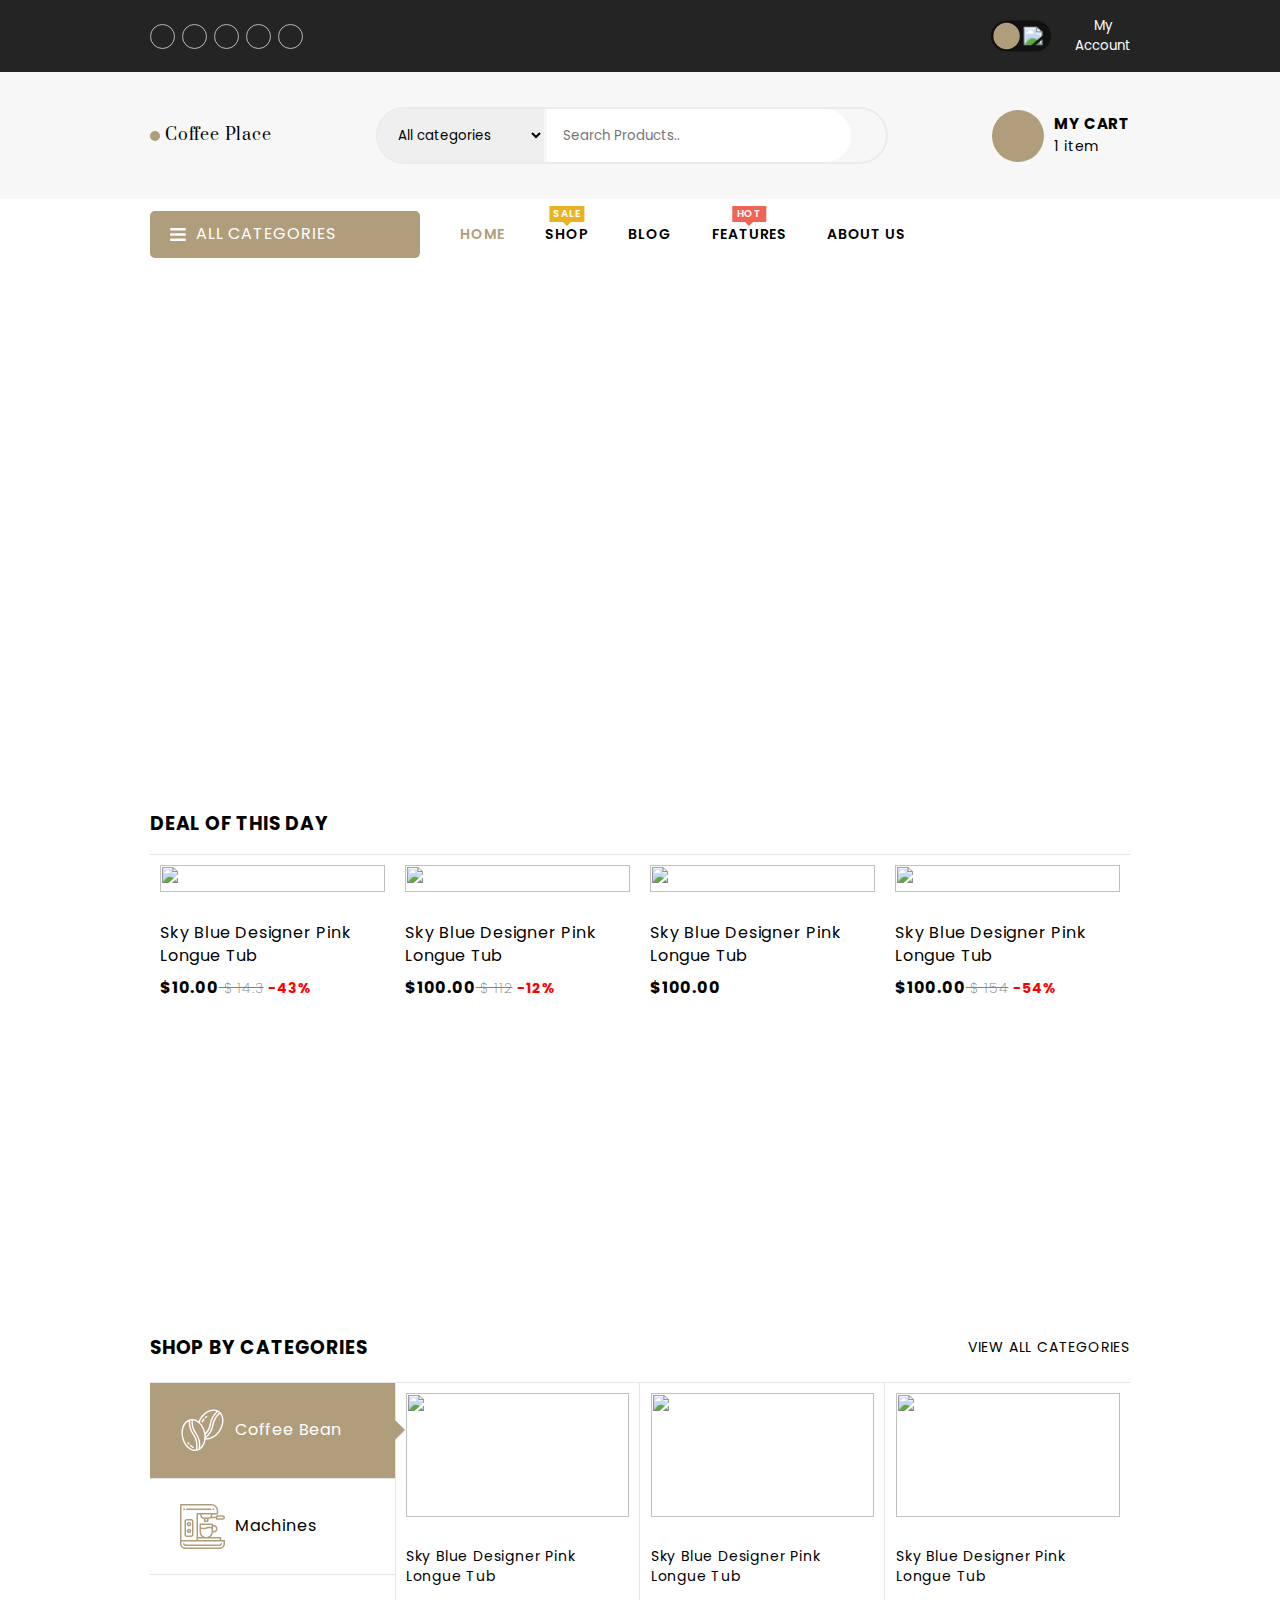
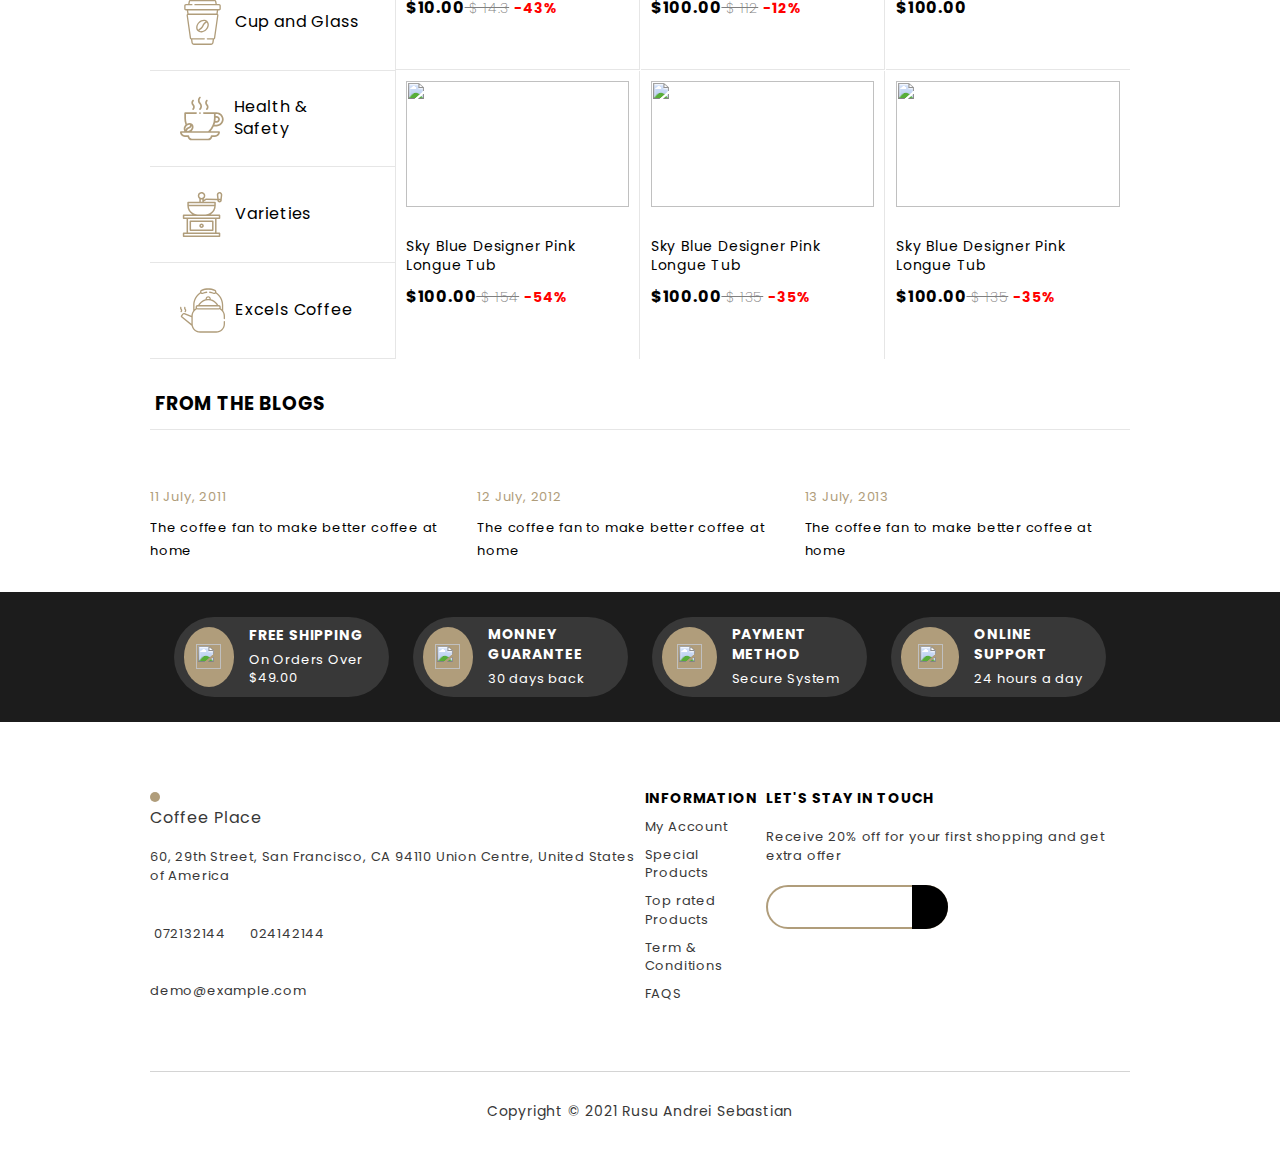
==== commit d3c78208: "modal list" ====
--- a/index.html
+++ b/index.html
@@ -17,7 +17,8 @@
 
 <body>
     <header>
-        <div class="uppernav margin">
+        <div class="uppernav">
+            <div class="uppernav margin">
             <div class="media-links">
                 <ul>
                     <li><img src="./photos/facebook-f-brands.svg" alt="" class="media"></li>
@@ -28,6 +29,15 @@
 
                 </ul>
             </div>
+            
+            <div class="darkmode">
+                <input type="checkbox" class="checkbox" id="chk" />
+                <label class="label" for="chk">
+                    <img class="fas fa-moon" src="./photos/dark-theme/moon.svg">
+                    <img class="fas fa-sun" src="./photos/dark-theme/sun.svg">
+                    <div class="ball"></div>
+                </label>
+            </div>
 
             <div class="account">
                 <div class="accmeta">
@@ -49,9 +59,11 @@
                    
             </div>
         </div>
+            </div>
         </div>
         <div class="header-main">
-            <div class="header-top margin">
+            <div class="header-top">
+              <div class="header-top margin">
                 <div class="logo">
                     <img src="./photos/logo.png" alt="" class="logopic">
                     <p class="">Coffee Place</p>
@@ -74,18 +86,73 @@
                         </button>
                     </form>
                 </div>
-                <div class="my-cart">
-                    <div class="cart-icon">
-                        <img src="./photos/header/shopping-cart.svg" alt="" >
-                    </div>
+                <div class="kart-section">
+                    <div class="my-cart">
+                        <div class="cart-icon">
+                            <img src="./photos/header/shopping-cart.svg" alt="" >
+                        </div>
+                        
+                        <div class="my-cart-text">
+                            <p>MY CART</p>
+                            <span>1 item</span>
+                        </div>
+                    </div>
+                    <aside class="widget-cart">
+                        <div class="widget-cart-content">
+                            <ul class="list-cart">
+                                <li class="item-list-cart">
+                                    <img src="./photos/items/coffee1.jpg" alt="" class="item-pic">
+                                    <div class="text-widget-cart">
+                                        <a href="" class="link-item">Sky Blusadsadgner Pink Longue Tub</a>
+                                        <span class="amount">2 x <span class="price">$99.00</span></span>
+                                        <button class="remove-item-list-cart">X</button>
+                                    </div>
+                                </li>
+                                <li class="item-list-cart">
+                                    <img src="./photos/items/coffee1.jpg" alt="" class="item-pic">
+                                    <div class="text-widget-cart">
+                                        <a href="" class="link-item">Sky Blusadsadgner Pink Longue Tub</a>
+                                        <span class="amount">2 x <span class="price">$99.00</span></span>
+                                        <button class="remove-item-list-cart">X</button>
+                                    </div>
+                                </li>
+                                <li class="item-list-cart">
+                                    <img src="./photos/items/coffee1.jpg" alt="" class="item-pic">
+                                    <div class="text-widget-cart">
+                                        <a href="" class="link-item">Sk Tub</a>
+                                        <span class="amount">2 x <span class="price">$99.00</span></span>
+                                        <button class="remove-item-list-cart">X</button>
+                                    </div>
+                                </li>
+                                <li class="item-list-cart">
+                                    <img src="./photos/items/coffee1.jpg" alt="" class="item-pic">
+                                    <div class="text-widget-cart">
+                                        <a href="" class="link-item">Sky Blusadsadgner Pink Longue Tub</a>
+                                        <span class="amount">2 x <span class="price">$99.00</span></span>
+                                        <button class="remove-item-list-cart">X</button>
+                                    </div>
+                                </li>
+                                <li class="item-list-cart">
+                                    <img src="./photos/items/coffee1.jpg" alt="" class="item-pic">
+                                    <div class="text-widget-cart">
+                                        <a href="" class="link-item">Sky Blusadsadgner Pink Longue Tub</a>
+                                        <span class="amount">2 x <span class="price">$99.00</span></span>
+                                        <button class="remove-item-list-cart">X</button>
+                                    </div>
+                                </li>                       
                     
-                    <div class="my-cart-text">
-                        <p>MY CART</p>
-                        <span>1 item</span>
-                    </div>
-                </div>
-            </div>
-
+                            </ul>
+                            
+                            <p >Subtotal:
+                                <span class="total"> $315.00</span>
+                            </p>
+                            <button class="go-to-cart">VIEW CART</button>
+                        </div>
+                    </aside>
+                </div>
+                
+                 </div>
+            </div>
 
 
             <div class="header-bottom margin">
@@ -106,28 +173,55 @@
                 </div>
                 <nav>
                     <ul>
-                        <li><a href="index.html" id="navbar" style="color:#b09d7b">HOME</a></li>
+                        <li><a href="index.html" class="navbar" style="color:#b09d7b">HOME</a></li>
                         <li class="drop">
-                            <a href="./shop.html" class="sale" id="navbar">SHOP</a>
+                            <a href="./shop.html" class="sale navbar" >SHOP</a>
                             <div class="navbar-dropdown">
                                 <a href="" class="nav-item">Product categories</a>
                                 <a href="" class="nav-item">Top rated products</a>
                             </div>
                         </li>
-                        <li><a href="" id="navbar">BLOG</a></li>
+                        <li><a href="./blog.html" class="navbar">BLOG</a></li>
                         <li class="drop">
-                            <a href="" class="sale hot" id="navbar">FEATURES</a>
+                            <a href="faq.html" class="sale hot navbar" >FEATURES</a>
                             <div class="navbar-dropdown">
-                                <a href="" class="nav-item">FAQ</a>
-                                <a href="" class="nav-item">Site map</a>
+                                <a href="faq.html" class="nav-item">FAQ</a>
+                                
                             </div>
                         </li>
-                        <li><a href="" id="navbar">ABOUT US</a></li>
+                        <li><a href="./about.html" class="navbar">ABOUT US</a></li>
                     </ul>
                 </nav>
             </div>
         </div>
     </header>
+
+    <div class="button-up-page">       
+    </div>
+
+    <div class="modal-view margin "> 
+        <div class="modal-content">
+            <div class="left-side">               
+                <img src="./photos/items/coffee1.jpg" alt="" > 
+            </div>
+            <div class="right-side">
+                <h2 class="title-item">Awabox Full Sleeves Strip Tshirt</h2>
+                <p class="price">$98.00 <span class="price-discount">$115.00</span></p>
+                <p class="small-description">Lorem, ipsum dolor sit amet consectetur adipisicing elit. Quaerat magni rerum quas sunt deserunt quam minus dolorem esse. Esse quam officia distinctio atque. Possimus quidem enim nam voluptatum placeat.</p>
+                <p class="stock"><span class="stock-span">98 </span>in stock</p>
+                <form action="" class="Qty-add-cart">
+                    <label for="qty">Qty:</label>
+                    <input type="number" name="qty" id="qty" min="1" step="1" max="95"
+                    value="1" inputmode="numeric" pattern="[0-9]" >
+                    <button type="submit">ADD TO CART</button>
+                </form>
+                <p class="sku">SKU:<span class="sku-span"> NHFL5</span></p>
+                <p class="categories-item">Categories:<span class="categories-item-span">Coffee Board</span>,<span class="categories-item-span">Excels Coffee</span></p>
+                <button class="close-modal">Close</button>
+            </div>
+        </div>
+    </div>
+
 
     <section class="slider margin">
         <div class="arrow-left arrow"></div>
@@ -364,48 +458,50 @@
         </div>
     </section>
 
-    <section class="cards margin">
-        <div class="card">
-            <div class="circle">
-                <img src="./photos/cards/rocket.svg" alt="" class="icon">
-            </div>
-            <div class="text">
-                <h4>FREE SHIPPING</h4>
-                <p>On Orders Over $49.00</p>
-            </div>
-        </div>
-        <div class="card">
-            <div class="circle">
-                <img src="./photos/cards/money.svg" alt="" class="icon">
-            </div>
-            <div class="text">
-                <h4>MONNEY GUARANTEE</h4>
-                <p>30 days back</p>
-            </div>
-        </div>
-        <div class="card">
-            <div class="circle">
-                <img src="./photos/cards/credit-card.svg" alt="" class="icon">
-            </div>
-            <div class="text">
-                <h4>PAYMENT METHOD</h4>
-                <p>Secure System</p>
-            </div>
-        </div>
-        <div class="card">
-            <div class="circle">
-                <img src="./photos/cards/headphones.svg" alt="" class="icon">
-            </div>
-            <div class="text">
-                <h4>ONLINE SUPPORT</h4>
-                <p>24 hours a day</p>
+    <section class="cards ">
+        <div class="cards margin">
+            <div class="card">
+                <div class="circle">
+                    <img src="./photos/cards/rocket.svg" alt="" class="icon">
+                </div>
+                <div class="text">
+                    <h4>FREE SHIPPING</h4>
+                    <p>On Orders Over $49.00</p>
+                </div>
+            </div>
+            <div class="card">
+                <div class="circle">
+                    <img src="./photos/cards/money.svg" alt="" class="icon">
+                </div>
+                <div class="text">
+                    <h4>MONNEY GUARANTEE</h4>
+                    <p>30 days back</p>
+                </div>
+            </div>
+            <div class="card">
+                <div class="circle">
+                    <img src="./photos/cards/credit-card.svg" alt="" class="icon">
+                </div>
+                <div class="text">
+                    <h4>PAYMENT METHOD</h4>
+                    <p>Secure System</p>
+                </div>
+            </div>
+            <div class="card">
+                <div class="circle">
+                    <img src="./photos/cards/headphones.svg" alt="" class="icon">
+                </div>
+                <div class="text">
+                    <h4>ONLINE SUPPORT</h4>
+                    <p>24 hours a day</p>
+                </div>
             </div>
         </div>
     </section>
 
-    <footer class="margin">
-
-        
+    <footer>
+    <div class="margin"> 
+
         <div class="main-footer">
             <div class="first-box">
                 <div class="logo">
@@ -439,7 +535,7 @@
             <div class="last-box">
                 <h5>LET'S STAY IN TOUCH</h5>
                 <p>Receive 20% off for your first shopping and get extra offer</p>
-                <form action="">
+                <form action="" class="sent-email">
                     <input type="email" name="" id="">
                     <button type="submit"><img src="./photos/cards/paper-plane.svg" alt="">
                     </button>
@@ -450,8 +546,10 @@
         <div class="copyright">
             <p>Copyright &copy 2021 Rusu Andrei Sebastian</p>
         </div>
+
+    </div>
     </footer>
-
+    
     <script src="./script/script.js"></script>
 </body>
 
--- a/style/style.css
+++ b/style/style.css
@@ -27,6 +27,7 @@
   padding: 0;
   margin: 0;
   font-family: "Poppins", Arial, Helvetica, sans-serif;
+  scroll-behavior: smooth;
 }
 
 body {
@@ -35,8 +36,99 @@
   letter-spacing: 0.8px;
 }
 
+body.dark {
+  background-clip: padding-box;
+  background-color: #242424;
+}
+
+body.dark p,
+body.dark a,
+body.dark h3,
+body.dark h5,
+body.dark li,
+body.dark span {
+  color: white !important;
+}
+
+body.dark .modal-view .right-side .price,
+body.dark .modal-view .right-side .small-description,
+body.dark .modal-view .right-side .categories-item,
+body.dark .modal-view .right-side .sku {
+  color: black !important;
+}
+
+body.dark .modal-view .right-side .price-discount {
+  color: black !important;
+}
+
+body.dark .modal-view .right-side .stock {
+  color: green !important;
+}
+
+body.dark .modal-view .right-side .stock .stock-span {
+  color: green !important;
+}
+
+body.dark .modal-view .right-side .sku-span {
+  color: black !important;
+}
+
+body.dark .modal-view .right-side .categories-item-span {
+  color: black !important;
+}
+
+body.dark footer,
+body.dark .header-top {
+  background-image: none;
+  background-color: #242424;
+}
+
+body.dark form,
+body.dark input {
+  border: none !important;
+}
+
+body.dark a.categories,
+body.dark a.nav-item {
+  color: black !important;
+}
+
+body.dark .widget-cart {
+  background: #242424 !important;
+}
+
+body.dark .widget-cart .widget-cart-content {
+  background: #242424;
+}
+
+body.dark .widget-cart .widget-cart-content img {
+  padding: 5px;
+}
+
+body.dark .widget-cart .widget-cart-content button {
+  color: red;
+}
+
+.button-up-page {
+  display: none;
+  cursor: pointer;
+  z-index: 1231;
+  background-color: #b09d7b;
+  position: fixed;
+  width: 50px;
+  height: 50px;
+  border-radius: 40px;
+  right: 5%;
+  bottom: 5%;
+  background-image: url("../photos/up-arrow-home.svg");
+  background-repeat: no-repeat;
+  background-position: center;
+  background-size: 80%;
+}
+
 .margin {
-  padding: 0 18%;
+  width: 1200px;
+  margin: 0 auto;
 }
 
 .uppernav {
@@ -50,6 +142,10 @@
       -ms-flex-align: center;
           align-items: center;
   background-color: #242424;
+}
+
+.uppernav .darkmode {
+  margin-left: 70%;
 }
 
 .uppernav .media-links ul {
@@ -152,7 +248,7 @@
   width: 20px;
 }
 
-.header-top {
+.header-top:first-of-type {
   background-color: #f7f7f7;
   display: -webkit-box;
   display: -ms-flexbox;
@@ -171,28 +267,33 @@
   background-size: auto;
 }
 
-.header-top .logo {
-  display: -webkit-box;
-  display: -ms-flexbox;
-  display: flex;
-  -webkit-box-align: center;
-      -ms-flex-align: center;
-          align-items: center;
-}
-
-.header-top .logo .logopic {
+.header-top:first-of-type .header-top {
+  background: transparent;
+  padding: 0px;
+}
+
+.header-top:first-of-type .header-top .logo {
+  display: -webkit-box;
+  display: -ms-flexbox;
+  display: flex;
+  -webkit-box-align: center;
+      -ms-flex-align: center;
+          align-items: center;
+}
+
+.header-top:first-of-type .header-top .logo .logopic {
   background: #b09d7b;
   border-radius: 50%;
   padding: 5px;
 }
 
-.header-top .logo p {
+.header-top:first-of-type .header-top .logo p {
   color: black;
   font-family: "Prata", serif;
   margin-left: 5px;
 }
 
-.header-top .search-Bar form {
+.header-top:first-of-type .header-top .search-Bar form {
   border: 2px solid #ebebeb;
   border-radius: 50px;
   overflow: hidden;
@@ -201,21 +302,21 @@
   display: flex;
 }
 
-.header-top .search-Bar form select {
+.header-top:first-of-type .header-top .search-Bar form select {
   padding: 16px;
   border-radius: 50px 0 0 50px;
   border: none;
   width: 13vw;
 }
 
-.header-top .search-Bar form input {
+.header-top:first-of-type .header-top .search-Bar form input {
   padding: 16px;
   border: none;
   width: 50%;
   margin-left: 3px;
 }
 
-.header-top .search-Bar form button {
+.header-top:first-of-type .header-top .search-Bar form button {
   border-radius: 0 50px 50px 0;
   border: none;
   cursor: pointer;
@@ -226,7 +327,7 @@
   position: relative;
 }
 
-.header-top .search-Bar form button img {
+.header-top:first-of-type .header-top .search-Bar form button img {
   position: absolute;
   top: 55%;
   left: 50%;
@@ -234,7 +335,11 @@
           transform: translate(-50%, -50%);
 }
 
-.header-top .my-cart {
+.header-top:first-of-type .header-top .kart-section {
+  position: relative;
+}
+
+.header-top:first-of-type .header-top .kart-section .my-cart {
   display: -webkit-box;
   display: -ms-flexbox;
   display: flex;
@@ -244,7 +349,7 @@
   cursor: pointer;
 }
 
-.header-top .my-cart .cart-icon {
+.header-top:first-of-type .header-top .kart-section .my-cart .cart-icon {
   background-color: #b09d7b;
   height: 52px;
   width: 52px;
@@ -261,30 +366,131 @@
           align-items: center;
 }
 
-.header-top .my-cart .cart-icon img {
+.header-top:first-of-type .header-top .kart-section .my-cart .cart-icon img {
   width: 70%;
 }
 
-.header-top .my-cart .cart-icon:hover {
+.header-top:first-of-type .header-top .kart-section .my-cart .cart-icon:hover {
   background-color: #333;
 }
 
-.header-top .my-cart .my-cart-text {
+.header-top:first-of-type .header-top .kart-section .my-cart .my-cart-text {
   margin-left: 10px;
   color: black;
 }
 
-.header-top .my-cart .my-cart-text p {
+.header-top:first-of-type .header-top .kart-section .my-cart .my-cart-text p {
   font-weight: bold;
   font-size: 15px;
 }
 
-.header-top .my-cart .my-cart-text span {
+.header-top:first-of-type .header-top .kart-section .my-cart .my-cart-text span {
   font-size: 14px;
 }
 
-.header-top .my-cart .my-cart-text span:hover {
+.header-top:first-of-type .header-top .kart-section .my-cart .my-cart-text span:hover {
   color: #b09d7b;
+}
+
+.header-top:first-of-type .header-top .kart-section .widget-cart {
+  display: none;
+  position: absolute;
+  right: 0;
+  top: 120%;
+  z-index: 4124;
+  background: #ffffff none repeat scroll 0 0;
+  padding: 15px;
+  width: 300px;
+  max-height: 374px;
+  border: 1px solid #ebebeb;
+  -webkit-transition: 0.6s;
+  transition: 0.6s;
+}
+
+.header-top:first-of-type .header-top .kart-section .widget-cart .widget-cart-content .list-cart {
+  list-style-type: none;
+  max-height: 250px;
+  overflow: auto;
+}
+
+.header-top:first-of-type .header-top .kart-section .widget-cart .widget-cart-content .list-cart .item-list-cart {
+  background: transparent;
+  display: -webkit-box;
+  display: -ms-flexbox;
+  display: flex;
+  margin-bottom: 10px;
+  padding: 0px 5px;
+  position: relative;
+}
+
+.header-top:first-of-type .header-top .kart-section .widget-cart .widget-cart-content .list-cart .item-list-cart .item-pic {
+  width: 85px;
+  cursor: pointer;
+}
+
+.header-top:first-of-type .header-top .kart-section .widget-cart .widget-cart-content .list-cart .item-list-cart .text-widget-cart {
+  padding: 3px 10px 0 0;
+  font-size: 13px;
+  color: black;
+}
+
+.header-top:first-of-type .header-top .kart-section .widget-cart .widget-cart-content .list-cart .item-list-cart .text-widget-cart .link-item {
+  text-decoration: none;
+  color: black;
+  font-size: 14px;
+}
+
+.header-top:first-of-type .header-top .kart-section .widget-cart .widget-cart-content .list-cart .item-list-cart .text-widget-cart .link-item:hover {
+  color: #b09d7b;
+}
+
+.header-top:first-of-type .header-top .kart-section .widget-cart .widget-cart-content .list-cart .item-list-cart .text-widget-cart .amount {
+  margin-top: 5px;
+  display: block;
+}
+
+.header-top:first-of-type .header-top .kart-section .widget-cart .widget-cart-content .list-cart .item-list-cart .text-widget-cart .remove-item-list-cart {
+  cursor: pointer;
+  border: none;
+  font-weight: bold;
+  background: transparent;
+  position: absolute;
+  top: 3px;
+  right: 10px;
+}
+
+.header-top:first-of-type .header-top .kart-section .widget-cart .widget-cart-content .list-cart .item-list-cart .text-widget-cart .remove-item-list-cart:hover {
+  color: red;
+}
+
+.header-top:first-of-type .header-top .kart-section .widget-cart .widget-cart-content p {
+  margin-top: 10px;
+  margin-bottom: 10px;
+  padding-top: 10px;
+  border-top: 1px solid #ebebeb;
+  font-size: 14px;
+  font-weight: bold;
+  text-align: right;
+}
+
+.header-top:first-of-type .header-top .kart-section .widget-cart .widget-cart-content p .total {
+  font-weight: 400;
+}
+
+.header-top:first-of-type .header-top .kart-section .widget-cart .widget-cart-content .go-to-cart {
+  cursor: pointer;
+  width: 50%;
+  background: #b09d7b;
+  color: white;
+  font-weight: 600;
+  border: none;
+  padding: 10px 20px;
+  border-radius: 20px;
+  position: relative;
+  left: 50%;
+  -webkit-transform: translate(-50%);
+          transform: translate(-50%);
+  margin-bottom: 10px;
 }
 
 .header-bottom {
@@ -314,8 +520,7 @@
 }
 
 .header-bottom .categories-button img {
-  width: 20px;
-  height: 20px;
+  width: 16px;
   margin-right: 10px;
 }
 
@@ -373,17 +578,16 @@
   opacity: 1;
 }
 
-#navbar:hover,
-.nav-item:hover {
+li:hover .navbar {
   color: #b09d7b;
 }
 
-#navbar.sale.hot::before {
+.sale.hot::before {
   background-color: #ef6454;
   content: "HOT";
 }
 
-#navbar.sale.hot::after {
+.sale.hot::after {
   border-top: 5px solid #ef6454;
 }
 
@@ -420,7 +624,7 @@
   left: 0;
   top: 120%;
   background: white;
-  width: 300px;
+  width: 100%;
   overflow: hidden;
   border-radius: 5px;
   z-index: 1011;
@@ -434,7 +638,7 @@
     height: 0px;
   }
   100% {
-    height: 361px;
+    height: 354px;
   }
 }
 
@@ -443,7 +647,7 @@
     height: 0px;
   }
   100% {
-    height: 361px;
+    height: 354px;
   }
 }
 
@@ -470,7 +674,7 @@
 }
 
 .show {
-  display: block;
+  display: block !important;
 }
 
 .image-slide {
@@ -591,7 +795,8 @@
 
 .image-slide p {
   font-size: 14px;
-  margin: 40px 0px;
+  margin-top: 40px;
+  margin-bottom: 40px;
   position: relative;
   opacity: 0;
   -webkit-animation: p;
@@ -679,14 +884,14 @@
 
 .slider .arrow-left {
   top: 50%;
-  left: 22%;
+  left: 100px;
   -webkit-transform: translate(-50%) rotate(180deg);
           transform: translate(-50%) rotate(180deg);
 }
 
 .slider .arrow-right {
   top: 50%;
-  right: 20%;
+  right: 50px;
   -webkit-transform: translate(-50%);
           transform: translate(-50%);
 }
@@ -790,7 +995,8 @@
 }
 
 .deals .bot-deal .inner-bot .product-item .product-info .info {
-  margin: 10px 0px;
+  margin-top: 10px;
+  margin-bottom: 10px;
 }
 
 .deals .bot-deal .inner-bot .product-item .product-info .info:hover {
@@ -889,7 +1095,7 @@
 }
 
 .ads .ad a {
-  color: #b09d7b;
+  color: white;
 }
 
 .ads .ad .mask {
@@ -915,11 +1121,11 @@
 }
 
 .ads .one {
-  background-image: url("../photos/ads/sub-banner-1.png");
+  background-image: url("../photos/aboutUs/coffemachine.gif");
 }
 
 .ads .two {
-  background-image: url("../photos/ads/sub-banner-2.png");
+  background-image: url("../photos/aboutUs/coffegrind.gif");
 }
 
 .shop-by-categ .title {
@@ -1067,7 +1273,8 @@
 
 .product-item .product-info .info {
   cursor: pointer;
-  margin: 10px 0px;
+  margin-top: 10px;
+  margin-bottom: 10px;
 }
 
 .product-item .product-info .info:hover {
@@ -1151,7 +1358,8 @@
 }
 
 .blogs {
-  margin: 20px 0 30px 0;
+  margin-top: 20px;
+  margin-bottom: 30px;
 }
 
 .blogs .top-blogs {
@@ -1219,7 +1427,8 @@
 }
 
 .blogs .bot-blogs .container-blog p {
-  margin: 15px 0 10px 0;
+  margin-top: 15px;
+  margin-bottom: 10px;
   font-size: 13px;
   color: #b09d7b;
 }
@@ -1267,7 +1476,8 @@
   width: 60px;
   border-radius: 50%;
   background-color: #b09d7b;
-  margin: 0px 15px 0px 10px;
+  margin-right: 15px;
+  margin-left: 10px;
   display: -webkit-box;
   display: -ms-flexbox;
   display: flex;
@@ -1356,7 +1566,8 @@
 }
 
 footer .main-footer .first-box .tel {
-  margin: 40px 0px 20px 0;
+  margin-top: 40px;
+  margin-bottom: 20px;
 }
 
 footer .main-footer .first-box .tel span:first-of-type {
@@ -1401,7 +1612,8 @@
 }
 
 footer .main-footer .last-box p {
-  margin: 20px 0px;
+  margin-top: 20px;
+  margin-bottom: 20px;
 }
 
 footer .main-footer .last-box form {
@@ -1438,9 +1650,270 @@
           transform: translate(-50%, -50%);
 }
 
+footer .copyright {
+  text-align: center;
+}
+
 footer .copyright p {
   padding: 30px 0;
   font-size: 14px;
   color: #383838;
 }
+
+@media (max-width: 1280px) {
+  .margin {
+    width: 980px;
+  }
+  .header-top {
+    padding-top: 35px;
+    padding-bottom: 35px;
+  }
+}
+
+.darkmode {
+  -webkit-transition: background 0.2s linear;
+  transition: background 0.2s linear;
+  -webkit-transform: scale(0.8);
+          transform: scale(0.8);
+}
+
+.darkmode .checkbox {
+  opacity: 1;
+  position: absolute;
+  background: red;
+}
+
+.darkmode .label {
+  background-color: #111;
+  border-radius: 50px;
+  cursor: pointer;
+  display: -webkit-box;
+  display: -ms-flexbox;
+  display: flex;
+  -webkit-box-align: center;
+      -ms-flex-align: center;
+          align-items: center;
+  -webkit-box-pack: justify;
+      -ms-flex-pack: justify;
+          justify-content: space-between;
+  padding: 5px;
+  position: relative;
+  height: 26px;
+  width: 50px;
+  -webkit-transform: scale(1.5);
+          transform: scale(1.5);
+}
+
+.darkmode .label img {
+  width: 18px;
+}
+
+.darkmode .label .ball {
+  background-color: #b09d7b;
+  border-radius: 50%;
+  position: absolute;
+  top: 2px;
+  left: 2px;
+  height: 22px;
+  width: 22px;
+  -webkit-transform: translateX(0px);
+          transform: translateX(0px);
+  -webkit-transition: -webkit-transform 0.2s linear;
+  transition: -webkit-transform 0.2s linear;
+  transition: transform 0.2s linear;
+  transition: transform 0.2s linear, -webkit-transform 0.2s linear;
+}
+
+.darkmode .checkbox:checked + .label .ball {
+  -webkit-transform: translateX(24px);
+          transform: translateX(24px);
+}
+
+.modal-view {
+  position: fixed;
+  display: -webkit-box;
+  display: -ms-flexbox;
+  display: flex;
+  -webkit-box-pack: center;
+      -ms-flex-pack: center;
+          justify-content: center;
+  -webkit-box-align: center;
+      -ms-flex-align: center;
+          align-items: center;
+  background-color: rgba(0, 0, 0, 0.4);
+  top: 0;
+  left: 0;
+  width: 100vw;
+  height: 100vh;
+  opacity: 0;
+  -webkit-transition: 0.5s;
+  transition: 0.5s;
+  pointer-events: none;
+  z-index: 2311321;
+}
+
+.modal-view .modal-content {
+  display: -webkit-box;
+  display: -ms-flexbox;
+  display: flex;
+  -webkit-box-pack: center;
+      -ms-flex-pack: center;
+          justify-content: center;
+  -webkit-box-align: center;
+      -ms-flex-align: center;
+          align-items: center;
+  width: 900px;
+  height: 600px;
+  padding: 50px;
+  background: #fff;
+}
+
+.modal-view .modal-content .left-side img {
+  width: auto;
+  position: relative;
+  height: auto;
+}
+
+.modal-view .modal-content .right-side {
+  position: relative;
+}
+
+.modal-view .modal-content .right-side .title-item {
+  font-size: 24px;
+  margin-bottom: 20px;
+}
+
+.modal-view .modal-content .right-side .price {
+  font-size: 28px;
+  margin: 10px 0px;
+  font-weight: bold;
+}
+
+.modal-view .modal-content .right-side .price .price-discount {
+  font-size: 22px;
+  color: #b2b2b2;
+  text-decoration: line-through;
+}
+
+.modal-view .modal-content .right-side .small-description {
+  font-size: 15px;
+  color: #838383;
+}
+
+.modal-view .modal-content .right-side .stock {
+  font-weight: bold;
+  font-size: 16px;
+  color: #43c343;
+  margin: 10px 0px;
+}
+
+.modal-view .modal-content .right-side form {
+  margin: 30px 0px;
+}
+
+.modal-view .modal-content .right-side form label {
+  font-size: 15px;
+}
+
+.modal-view .modal-content .right-side form input {
+  border-radius: 5px;
+  font-size: 16px;
+  border: 1px solid #ebebeb;
+  width: 54px;
+  height: 45px;
+  display: inline;
+  padding: 8px;
+  margin: 0 3px;
+  text-align: center;
+  vertical-align: top;
+}
+
+.modal-view .modal-content .right-side form input::-webkit-outer-spin-button, .modal-view .modal-content .right-side form input::-webkit-inner-spin-button {
+  -webkit-appearance: none;
+  margin: 0;
+}
+
+.modal-view .modal-content .right-side form button {
+  padding: 12px 21px 13px;
+  background-color: #b09d7b;
+  color: white;
+  font-weight: bold;
+  border: none;
+  border-radius: 50px;
+  cursor: pointer;
+}
+
+.modal-view .modal-content .right-side form button:hover {
+  -webkit-animation: feat 0.5s ease-in-out;
+          animation: feat 0.5s ease-in-out;
+  background-color: #515151;
+}
+
+@-webkit-keyframes feat {
+  30% {
+    -webkit-transform: rotate(2deg);
+            transform: rotate(2deg);
+  }
+  70% {
+    -webkit-transform: rotate(-2deg);
+            transform: rotate(-2deg);
+  }
+}
+
+@keyframes feat {
+  30% {
+    -webkit-transform: rotate(2deg);
+            transform: rotate(2deg);
+  }
+  70% {
+    -webkit-transform: rotate(-2deg);
+            transform: rotate(-2deg);
+  }
+}
+
+.modal-view .modal-content .right-side .sku {
+  margin: 10px 0px;
+  font-size: 15px;
+}
+
+.modal-view .modal-content .right-side .sku .sku-span {
+  color: #808080;
+}
+
+.modal-view .modal-content .right-side .categories-item {
+  margin: 10px 0px;
+  font-size: 15px;
+}
+
+.modal-view .modal-content .right-side .categories-item .categories-item-span {
+  color: #808080;
+  cursor: pointer;
+}
+
+.modal-view .modal-content .right-side .categories-item .categories-item-span:hover {
+  color: #b09d7b;
+}
+
+.modal-view .modal-content .right-side .close-modal {
+  position: absolute;
+  top: -75px;
+  right: -30px;
+  padding: 5px;
+  background: transparent;
+  border-radius: 10px;
+  border: 2px solid #b09d7b;
+  cursor: pointer;
+  font-weight: 600;
+  letter-spacing: 1px;
+}
+
+.modal-view .modal-content .right-side .close-modal:hover {
+  background: #b09d7b;
+  color: white;
+}
+
+.modal-view.show-modal {
+  pointer-events: auto;
+  opacity: 1;
+}
 /*# sourceMappingURL=style.css.map */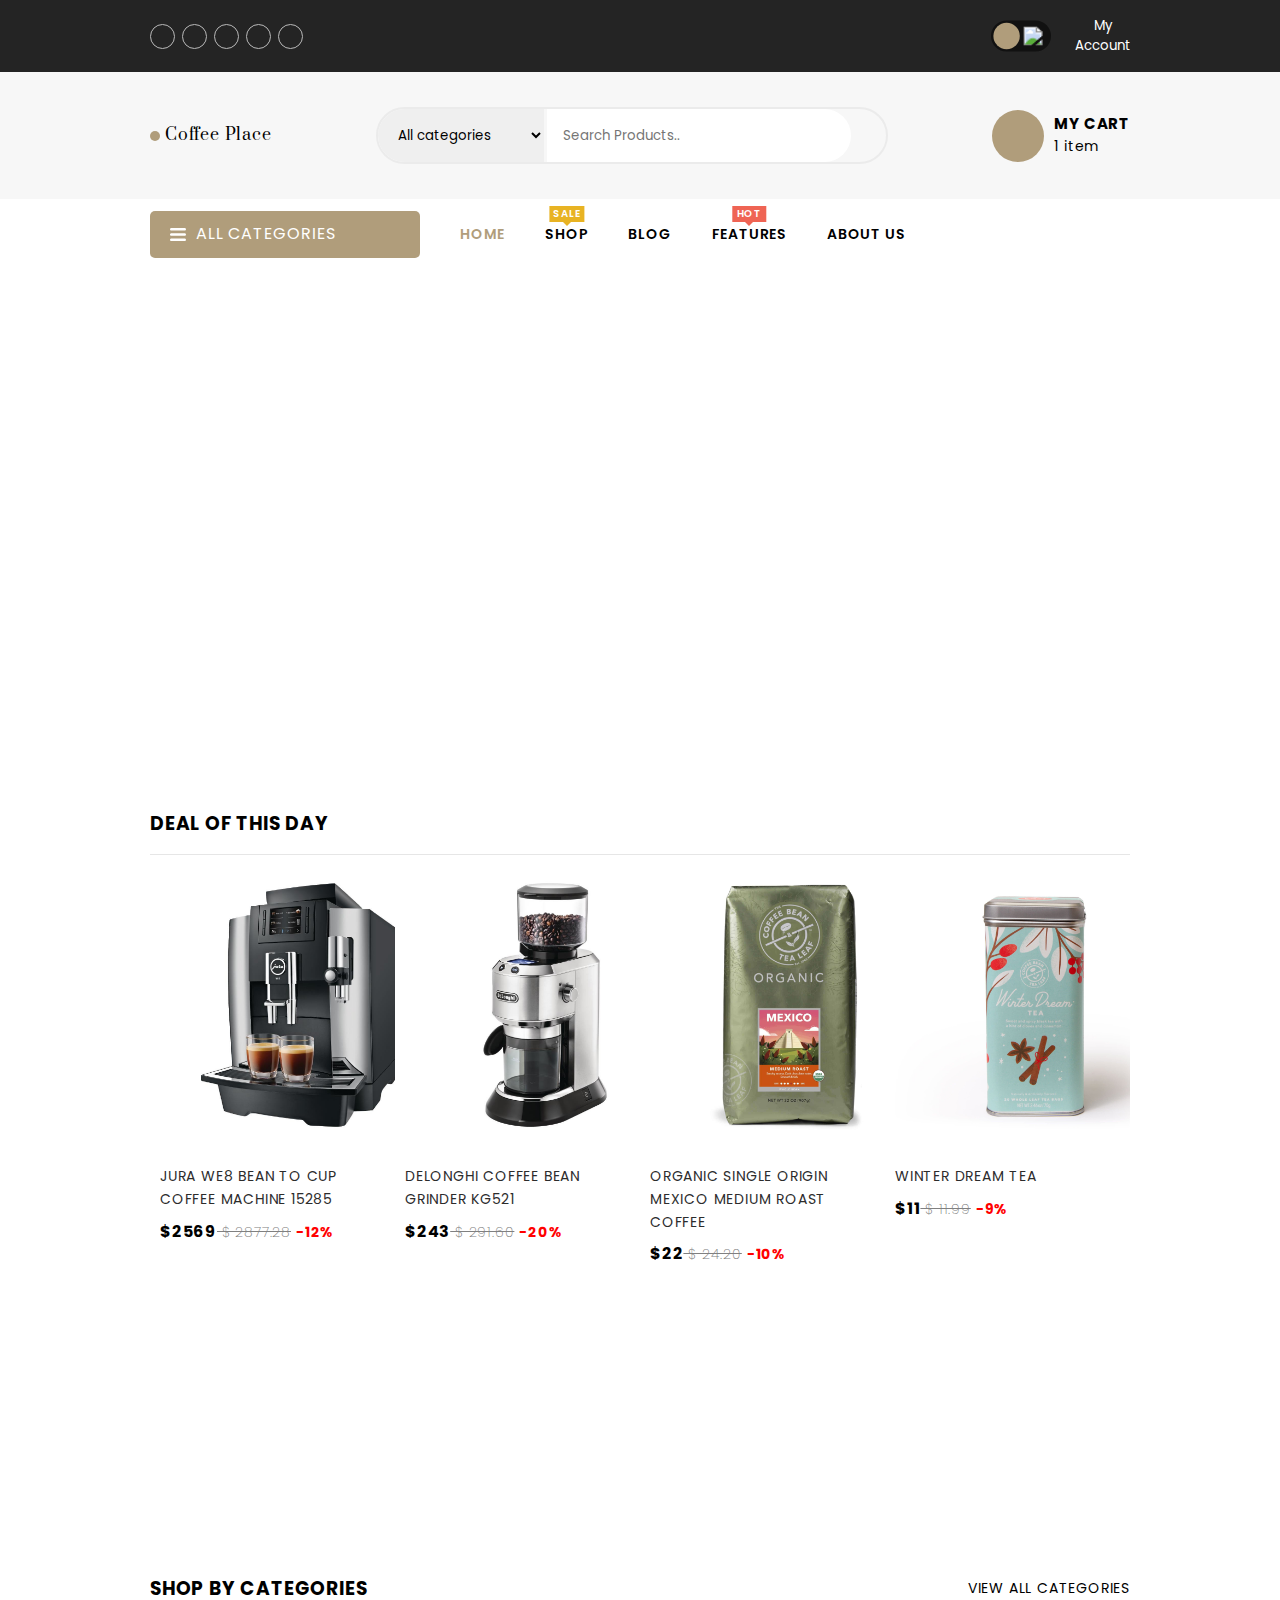
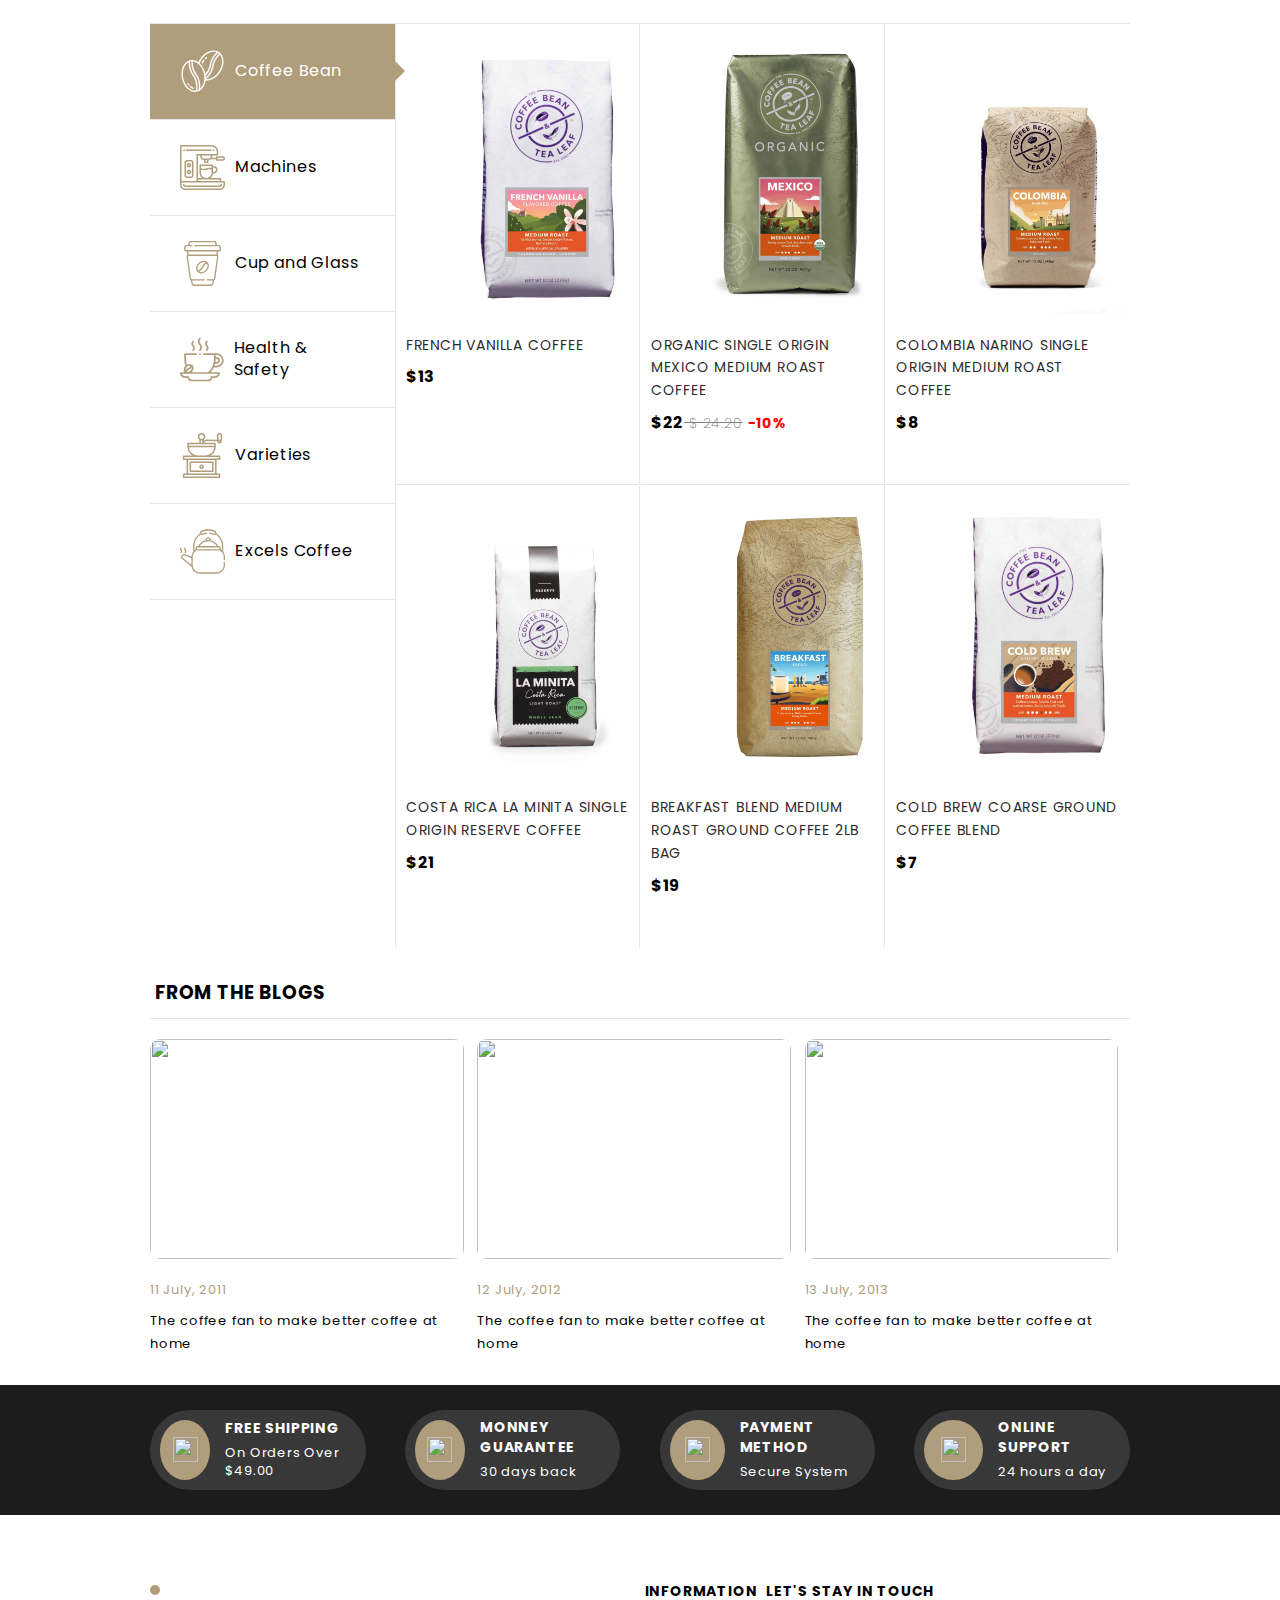
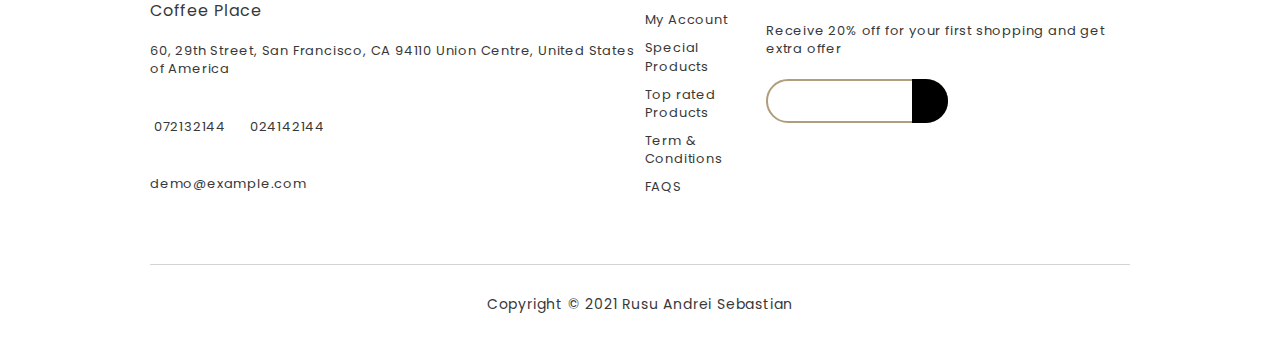
==== commit b4ac2dd3: "..." ====
--- a/index.html
+++ b/index.html
@@ -202,10 +202,10 @@
     <div class="modal-view margin "> 
         <div class="modal-content">
             <div class="left-side">               
-                <img src="./photos/items/coffee1.jpg" alt="" > 
+                <!-- <img src="./photos/items/coffee1.jpg" alt="" >  -->
             </div>
             <div class="right-side">
-                <h2 class="title-item">Awabox Full Sleeves Strip Tshirt</h2>
+                <!-- <h2 class="title-item">Awabox Full Sleeves Strip Tshirt</h2>
                 <p class="price">$98.00 <span class="price-discount">$115.00</span></p>
                 <p class="small-description">Lorem, ipsum dolor sit amet consectetur adipisicing elit. Quaerat magni rerum quas sunt deserunt quam minus dolorem esse. Esse quam officia distinctio atque. Possimus quidem enim nam voluptatum placeat.</p>
                 <p class="stock"><span class="stock-span">98 </span>in stock</p>
@@ -217,8 +217,8 @@
                 </form>
                 <p class="sku">SKU:<span class="sku-span"> NHFL5</span></p>
                 <p class="categories-item">Categories:<span class="categories-item-span">Coffee Board</span>,<span class="categories-item-span">Excels Coffee</span></p>
-                <button class="close-modal">Close</button>
-            </div>
+                <button class="close-modal">Close</button> -->
+            </div> 
         </div>
     </div>
 
@@ -436,7 +436,7 @@
                 <a href="">The coffee fan to make better coffee at home</a>
             </div>
             <div class="container-blog">
-                <img src="./photos/blog/blog2.jpg" alt="">
+                <img src="./photos/blog/blog6.jpg" alt="">
                 <p>12 July, 2012</p>
                 <a href="">The coffee fan to make better coffee at home</a>
             </div>
@@ -446,12 +446,12 @@
                 <a href="">The coffee fan to make better coffee at home</a>
             </div>
             <div class="container-blog">
-                <img src="./photos/blog/blog3.jpg" alt="">
+                <img src="./photos/blog/blog4.jpg" alt="">
                 <p>14 July, 2014</p>
                 <a href="">The coffee fan to make better coffee at home</a>
             </div>
             <div class="container-blog">
-                <img src="./photos/blog/blog3.jpg" alt="">
+                <img src="./photos/blog/blog7.jpg" alt="">
                 <p>15 July, 2015</p>
                 <a href="">The coffee fan to make better coffee at home</a>
             </div>
@@ -549,8 +549,11 @@
 
     </div>
     </footer>
+
     
+    <script src="./items.js"></script>
     <script src="./script/script.js"></script>
+    
 </body>
 
 </html>--- a/style/style.css
+++ b/style/style.css
@@ -985,8 +985,8 @@
 }
 
 .deals .bot-deal .inner-bot .product-item img {
-  width: 100%;
-  height: 100%;
+  width: 280px;
+  height: 280px;
   margin-bottom: 20px;
 }
 
@@ -995,8 +995,11 @@
 }
 
 .deals .bot-deal .inner-bot .product-item .product-info .info {
+  text-decoration: none;
+  text-transform: uppercase;
   margin-top: 10px;
   margin-bottom: 10px;
+  color: #2c2c2c;
 }
 
 .deals .bot-deal .inner-bot .product-item .product-info .info:hover {
@@ -1058,6 +1061,18 @@
   background-color: #333;
 }
 
+.deals .bot-deal .inner-bot .product-item .product-info .product-btns .cart img,
+.deals .bot-deal .inner-bot .product-item .product-info .product-btns .view-modal img,
+.deals .bot-deal .inner-bot .product-item .product-info .product-btns .wishlist img {
+  width: 20px;
+  height: 20px;
+  position: relative;
+  top: 50%;
+  left: 25%;
+  -webkit-transform: translate(-50%, -50%);
+          transform: translate(-50%, -50%);
+}
+
 .deals .bot-deal .inner-bot .product-item:hover .product-btns {
   left: 0px;
 }
@@ -1073,14 +1088,14 @@
   -webkit-box-pack: justify;
       -ms-flex-pack: justify;
           justify-content: space-between;
-  height: 25vh;
   margin-bottom: 40px;
 }
 
 .ads .ad {
+  height: 200px;
   position: relative;
   border-radius: 10px;
-  padding: 70px 50px;
+  padding: 50px;
   -webkit-box-flex: 0.48;
       -ms-flex: 0.48;
           flex: 0.48;
@@ -1235,6 +1250,11 @@
 
 .shop-by-categ .categ-items .categories-items .product-item .info {
   font-size: 14px;
+  color: #2c2c2c;
+}
+
+.shop-by-categ .categ-items .categories-items .product-item .info:hover {
+  color: #b09d7b;
 }
 
 .shop-by-categ .categ-items .categories-items .product-item:not(:nth-child(3n)) {
@@ -1262,8 +1282,8 @@
 }
 
 .product-item img {
-  width: 100%;
-  height: 100%;
+  width: 280px;
+  height: 280px;
   margin-bottom: 20px;
 }
 
@@ -1272,7 +1292,10 @@
 }
 
 .product-item .product-info .info {
+  text-transform: uppercase;
+  font-size: 14px;
   cursor: pointer;
+  color: #2c2c2c;
   margin-top: 10px;
   margin-bottom: 10px;
 }
@@ -1324,6 +1347,15 @@
 .product-item .product-info .product-btns .cart,
 .product-item .product-info .product-btns .view-modal,
 .product-item .product-info .product-btns .wishlist {
+  display: -webkit-box;
+  display: -ms-flexbox;
+  display: flex;
+  -webkit-box-pack: center;
+      -ms-flex-pack: center;
+          justify-content: center;
+  -webkit-box-align: center;
+      -ms-flex-align: center;
+          align-items: center;
   cursor: pointer;
   border: none;
   width: 40px;
@@ -1341,10 +1373,11 @@
 .product-item .product-info .product-btns .cart img,
 .product-item .product-info .product-btns .view-modal img,
 .product-item .product-info .product-btns .wishlist img {
-  height: 45%;
+  width: 20px;
+  height: 20px;
   position: relative;
   top: 50%;
-  left: 50%;
+  left: 25%;
   -webkit-transform: translate(-50%, -50%);
           transform: translate(-50%, -50%);
 }
@@ -1416,6 +1449,7 @@
 }
 
 .blogs .bot-blogs .container-blog img {
+  height: 220px;
   width: 100%;
   border-radius: 10px;
   -webkit-transition: 0.3s;
@@ -1448,9 +1482,9 @@
   display: -webkit-box;
   display: -ms-flexbox;
   display: flex;
-  -webkit-box-pack: space-evenly;
-      -ms-flex-pack: space-evenly;
-          justify-content: space-evenly;
+  -webkit-box-pack: justify;
+      -ms-flex-pack: justify;
+          justify-content: space-between;
   -webkit-box-align: center;
       -ms-flex-align: center;
           align-items: center;
@@ -1769,9 +1803,9 @@
 }
 
 .modal-view .modal-content .left-side img {
-  width: auto;
-  position: relative;
-  height: auto;
+  width: 400px;
+  position: relative;
+  height: 400px;
 }
 
 .modal-view .modal-content .right-side {
@@ -1796,7 +1830,7 @@
 }
 
 .modal-view .modal-content .right-side .small-description {
-  font-size: 15px;
+  font-size: 13px;
   color: #838383;
 }
 
@@ -1896,7 +1930,7 @@
 
 .modal-view .modal-content .right-side .close-modal {
   position: absolute;
-  top: -75px;
+  top: -30px;
   right: -30px;
   padding: 5px;
   background: transparent;
@@ -1916,4 +1950,8 @@
   pointer-events: auto;
   opacity: 1;
 }
+
+.info {
+  text-decoration: none !important;
+}
 /*# sourceMappingURL=style.css.map */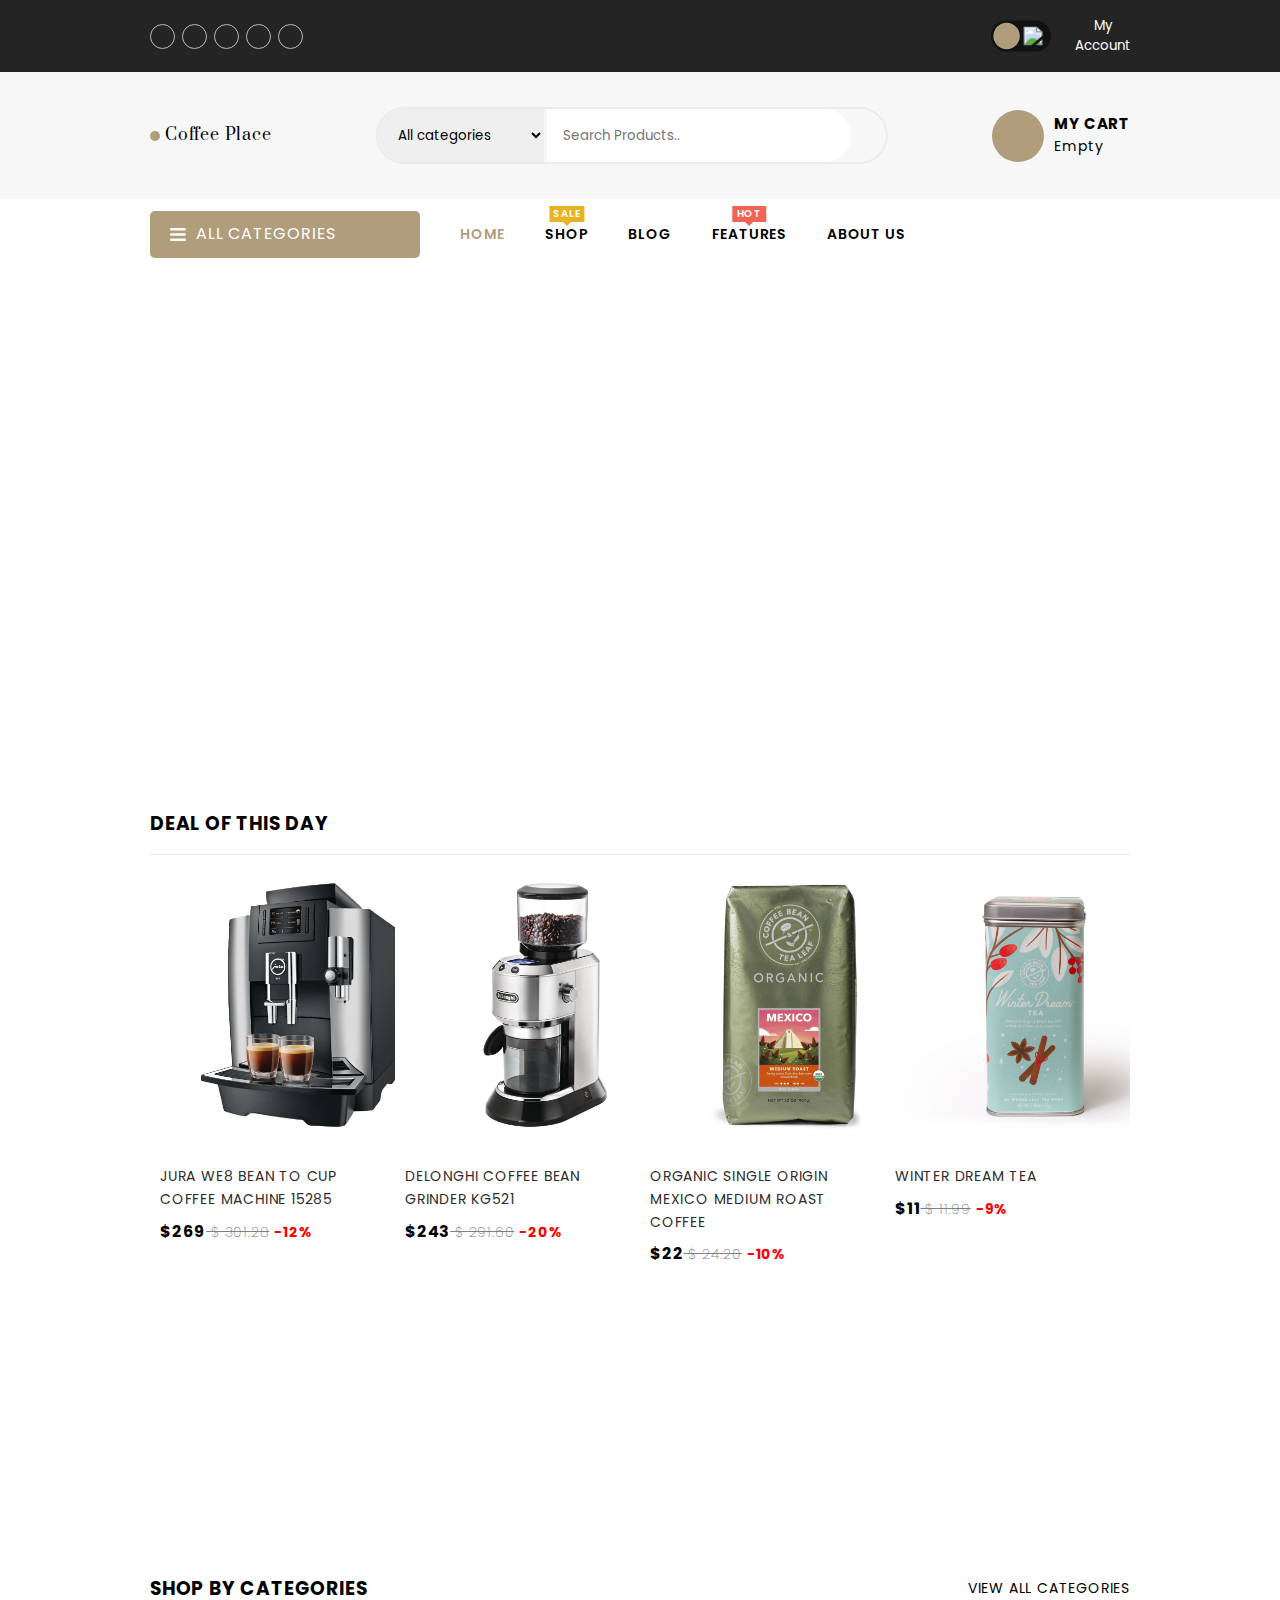
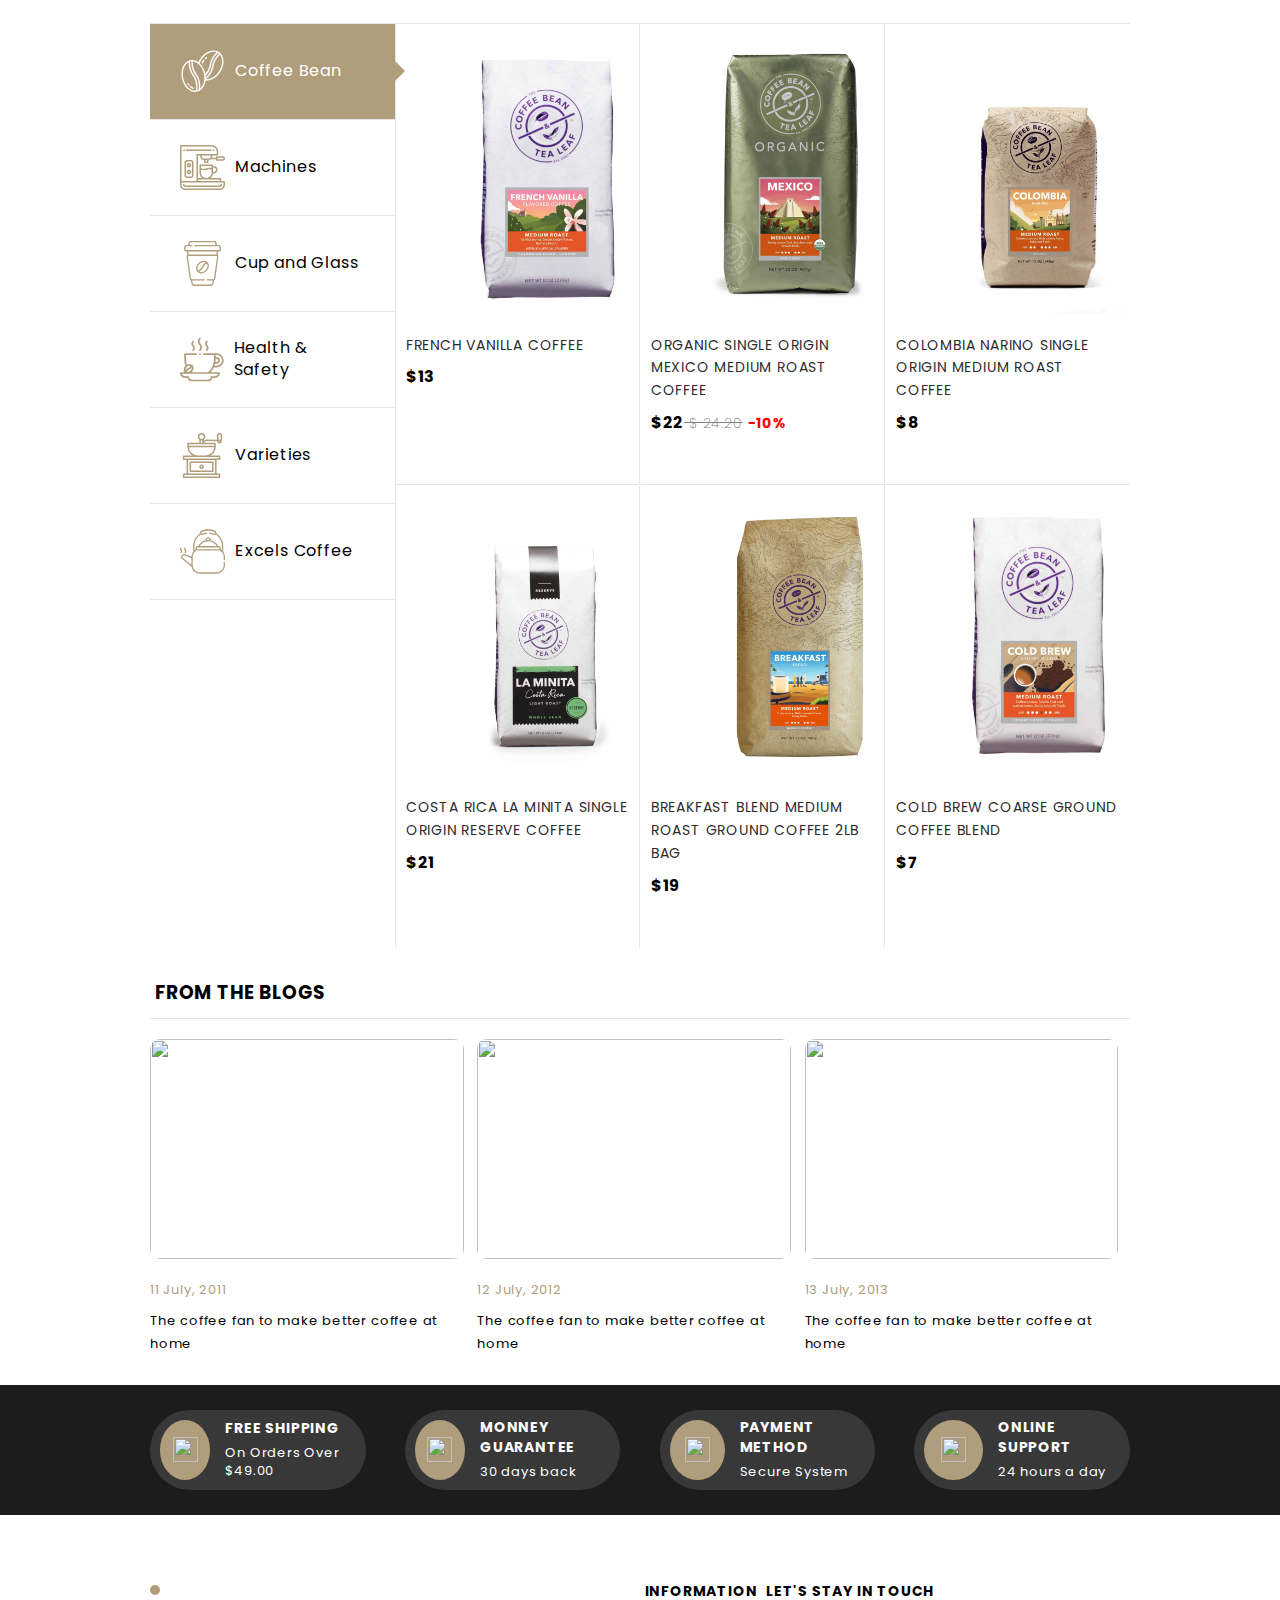
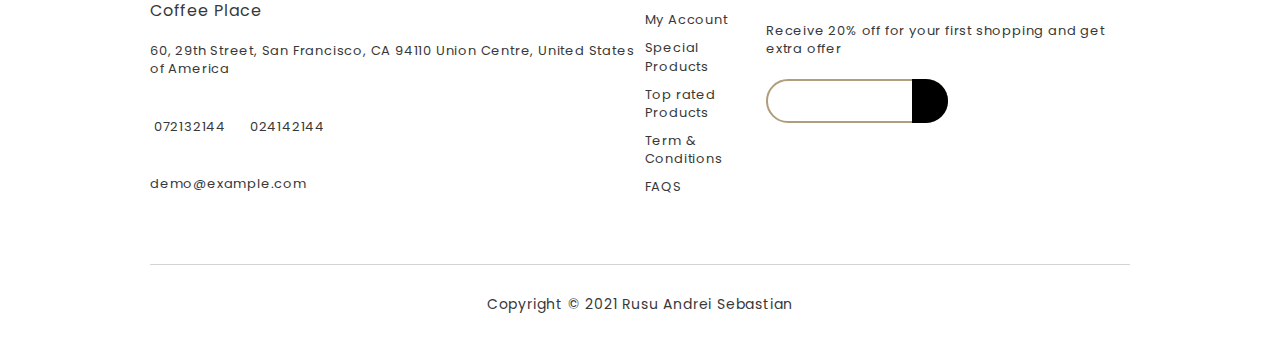
==== commit b21756c7: "search" ====
--- a/index.html
+++ b/index.html
@@ -71,16 +71,16 @@
 
                 <div class="search-Bar">
                     <form action="" method="get">
-                        <select name="" id="">
-                            <option value="">All categories</option>
-                            <option value="">Coffee Bean</option>
-                            <option value="">Machines</option>
-                            <option value="">Cup and Glass</option>
-                            <option value="">Health & Safety</option>
-                            <option value="">Varieties</option>
-                            <option value="">Excels Coffee</option>
+                        <select name="categories" id="categSearchBar">
+                            <option value="All categories">All categories</option>
+                            <option value="Coffee Bean">Coffee Bean</option>
+                            <option value="Machines">Machines</option>
+                            <option value="Cup and Glass">Cup and Glass</option>
+                            <option value="Health & Safety">Health & Safety</option>
+                            <option value="Varieties">Varieties</option>
+                            <option value="Excels Coffee">Excels Coffee</option>
                         </select>
-                        <input type="search" name="" id="" placeholder="Search Products..">
+                        <input type="search" name="searchInput" id="searchInput" placeholder="Search Products..">
                         <button type="submit">
                             <img src="../photos/noun_Search_4154406.svg" alt="">
                         </button>
@@ -94,57 +94,26 @@
                         
                         <div class="my-cart-text">
                             <p>MY CART</p>
-                            <span>1 item</span>
+                            <span class="my-cart-number">Empty</span>
                         </div>
                     </div>
                     <aside class="widget-cart">
                         <div class="widget-cart-content">
                             <ul class="list-cart">
-                                <li class="item-list-cart">
+                                <!-- <li class="item-list-cart">
                                     <img src="./photos/items/coffee1.jpg" alt="" class="item-pic">
                                     <div class="text-widget-cart">
                                         <a href="" class="link-item">Sky Blusadsadgner Pink Longue Tub</a>
                                         <span class="amount">2 x <span class="price">$99.00</span></span>
                                         <button class="remove-item-list-cart">X</button>
                                     </div>
-                                </li>
-                                <li class="item-list-cart">
-                                    <img src="./photos/items/coffee1.jpg" alt="" class="item-pic">
-                                    <div class="text-widget-cart">
-                                        <a href="" class="link-item">Sky Blusadsadgner Pink Longue Tub</a>
-                                        <span class="amount">2 x <span class="price">$99.00</span></span>
-                                        <button class="remove-item-list-cart">X</button>
-                                    </div>
-                                </li>
-                                <li class="item-list-cart">
-                                    <img src="./photos/items/coffee1.jpg" alt="" class="item-pic">
-                                    <div class="text-widget-cart">
-                                        <a href="" class="link-item">Sk Tub</a>
-                                        <span class="amount">2 x <span class="price">$99.00</span></span>
-                                        <button class="remove-item-list-cart">X</button>
-                                    </div>
-                                </li>
-                                <li class="item-list-cart">
-                                    <img src="./photos/items/coffee1.jpg" alt="" class="item-pic">
-                                    <div class="text-widget-cart">
-                                        <a href="" class="link-item">Sky Blusadsadgner Pink Longue Tub</a>
-                                        <span class="amount">2 x <span class="price">$99.00</span></span>
-                                        <button class="remove-item-list-cart">X</button>
-                                    </div>
-                                </li>
-                                <li class="item-list-cart">
-                                    <img src="./photos/items/coffee1.jpg" alt="" class="item-pic">
-                                    <div class="text-widget-cart">
-                                        <a href="" class="link-item">Sky Blusadsadgner Pink Longue Tub</a>
-                                        <span class="amount">2 x <span class="price">$99.00</span></span>
-                                        <button class="remove-item-list-cart">X</button>
-                                    </div>
-                                </li>                       
+                                </li> -->
+                                                  
                     
                             </ul>
                             
                             <p >Subtotal:
-                                <span class="total"> $315.00</span>
+                                <span class="total"> $ 0</span>
                             </p>
                             <button class="go-to-cart">VIEW CART</button>
                         </div>
@@ -160,15 +129,15 @@
                     <img src="./photos/square.svg" alt="">
                     <p> ALL CATEGORIES</p>
                     <div class="dropdown-content-categories" id="allCategories">
-                        <a href="" class="categories">
+                        <p class="categories">
                             <img src="./photos/right-arrow.svg" alt=""> Coffee Bean
-                        </a>
-                        <a href="" class="categories"><img src="./photos/right-arrow.svg" alt="">Machines</a>
-                        <a href="" class="categories"><img src="./photos/right-arrow.svg" alt="">Cup and Glass</a>
-                        <a href="" class="categories"><img src="./photos/right-arrow.svg" alt="">Health & Safety</a>
-                        <a href="" class="categories"><img src="./photos/right-arrow.svg" alt="">Varieties</a>
-                        <a href="" class="categories"><img src="./photos/right-arrow.svg" alt="">Excels Coffee</a>
-                        <a href="" class="categories"><img src="./photos/right-arrow.svg" alt="">More Categories</a>
+                        </p>
+                        <p class="categories"><img src="./photos/right-arrow.svg" alt="">Machines</p>
+                        <p class="categories"><img src="./photos/right-arrow.svg" alt="">Cup and Glass</p>
+                        <p class="categories"><img src="./photos/right-arrow.svg" alt="">Health & Safety</p>
+                        <p class="categories"><img src="./photos/right-arrow.svg" alt="">Varieties</p>
+                        <p class="categories"><img src="./photos/right-arrow.svg" alt="">Excels Coffee</p>
+                        <p class="categories"><img src="./photos/right-arrow.svg" alt="">All Categories</p>
                     </div>
                 </div>
                 <nav>
@@ -231,13 +200,13 @@
                 <h1>Real Test</h1>
                 <h2>Premium Quality</h2>
                 <p>Lorem ipsum dolor sit ametm dolor sit </p>
-                <button>VIEW MORE</button>
+                <button class="image-slide-btn">VIEW MORE</button>
             </div>
             <div class="image-slide item">
                 <h1>Real Espresso</h1>
                 <h2>Premium Quality</h2>
                 <p>Lorem ipsum dolor sit ametm dolor sit2</p>
-                <button>VIEW MORE2</button>
+                <button class="image-slide-btn">VIEW MORE</button>
             </div>
         </div>
 
@@ -357,19 +326,19 @@
         <div class="ad one">
             <div class="mask"></div>
             <h1>Ordinary <br> Coffee & Puffs</h1>
-            <a href="">View More</a>
+            <a href="./shop.html">View More</a>
         </div>
         <div class="ad two">
             <div class="mask"></div>
             <h1>Espresso Bean <br> Love It!!</h1>
-            <a href="">View More</a>
+            <a href="./shop.html">View More</a>
         </div>
     </section>
 
     <section class="shop-by-categ margin">
         <div class="title">
             <h3>SHOP BY CATEGORIES</h3>
-            <a href="">VIEW ALL CATEGORIES</a>
+            <a href="./shop.html">VIEW ALL CATEGORIES</a>
         </div>
         <div class="categ-items">
             <div class="categories">
@@ -552,6 +521,7 @@
 
     
     <script src="./items.js"></script>
+    <script src="functions.js"></script>
     <script src="./script/script.js"></script>
     
 </body>
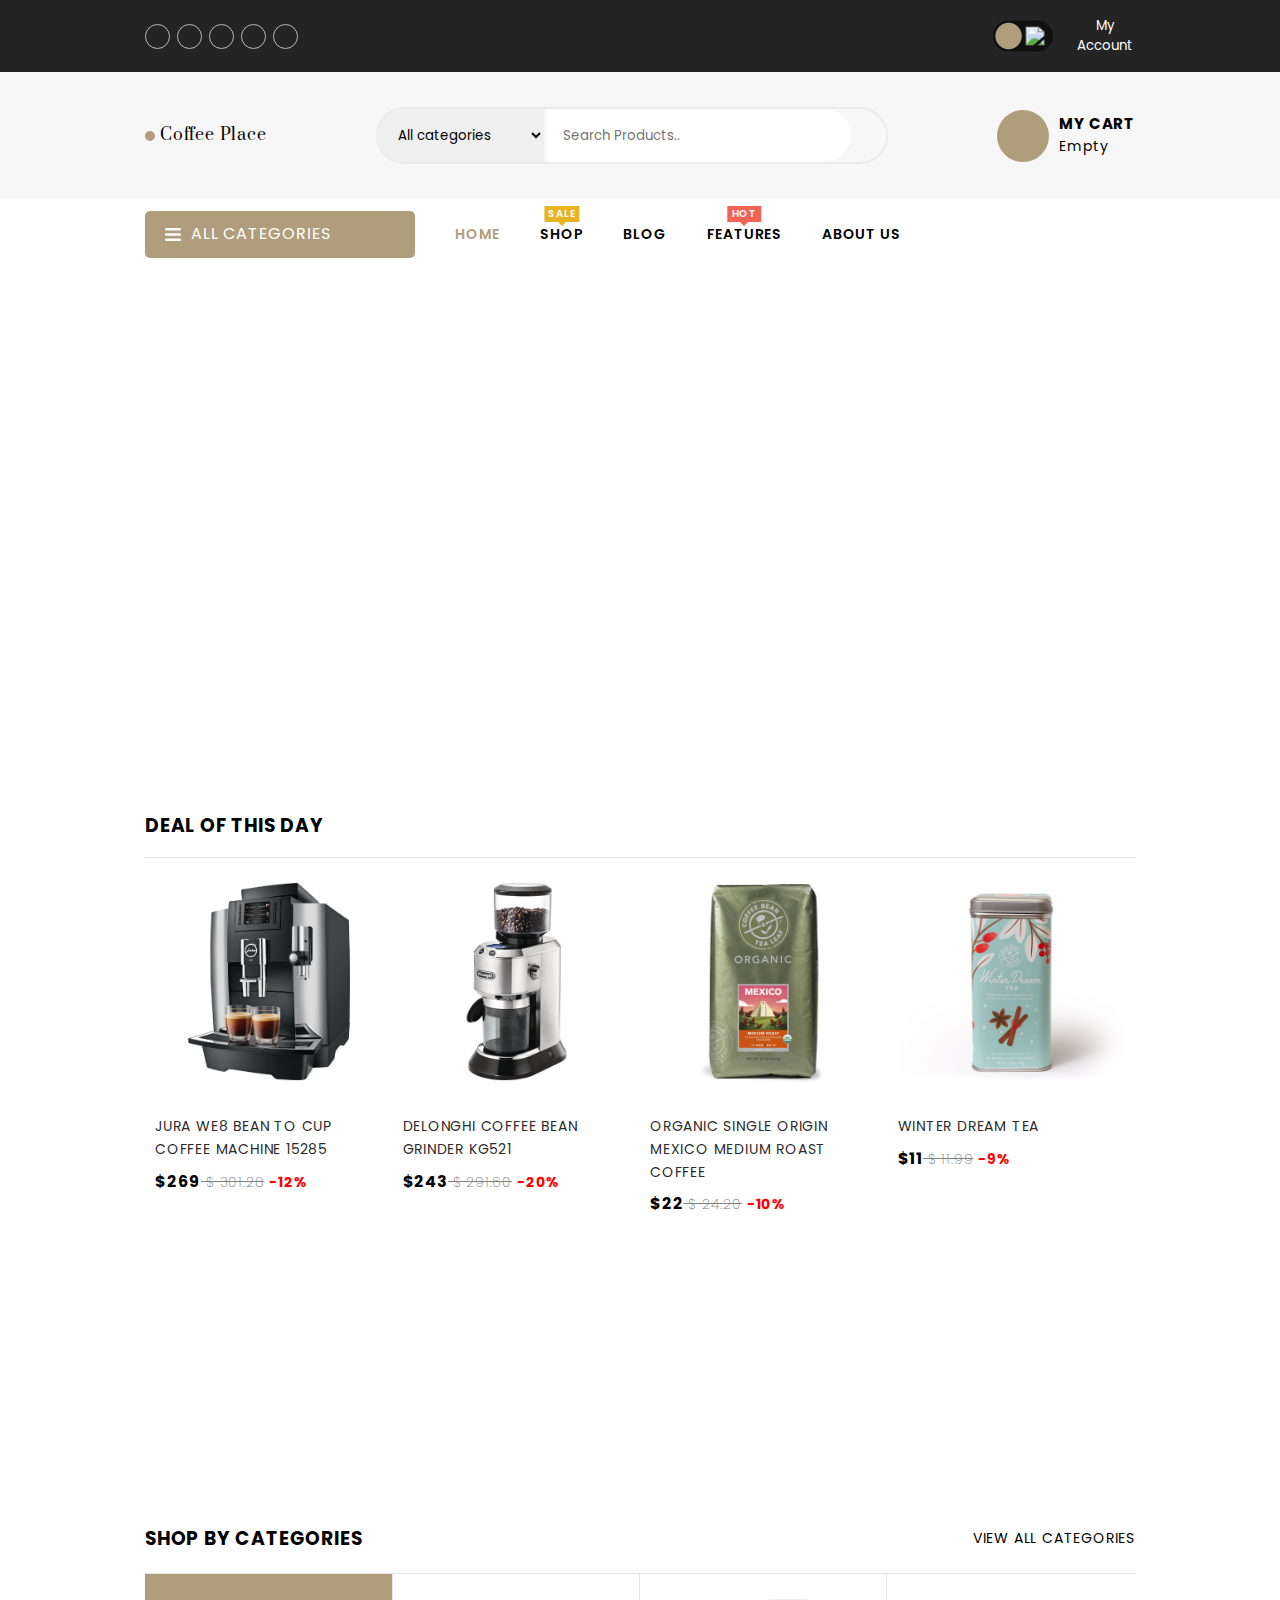
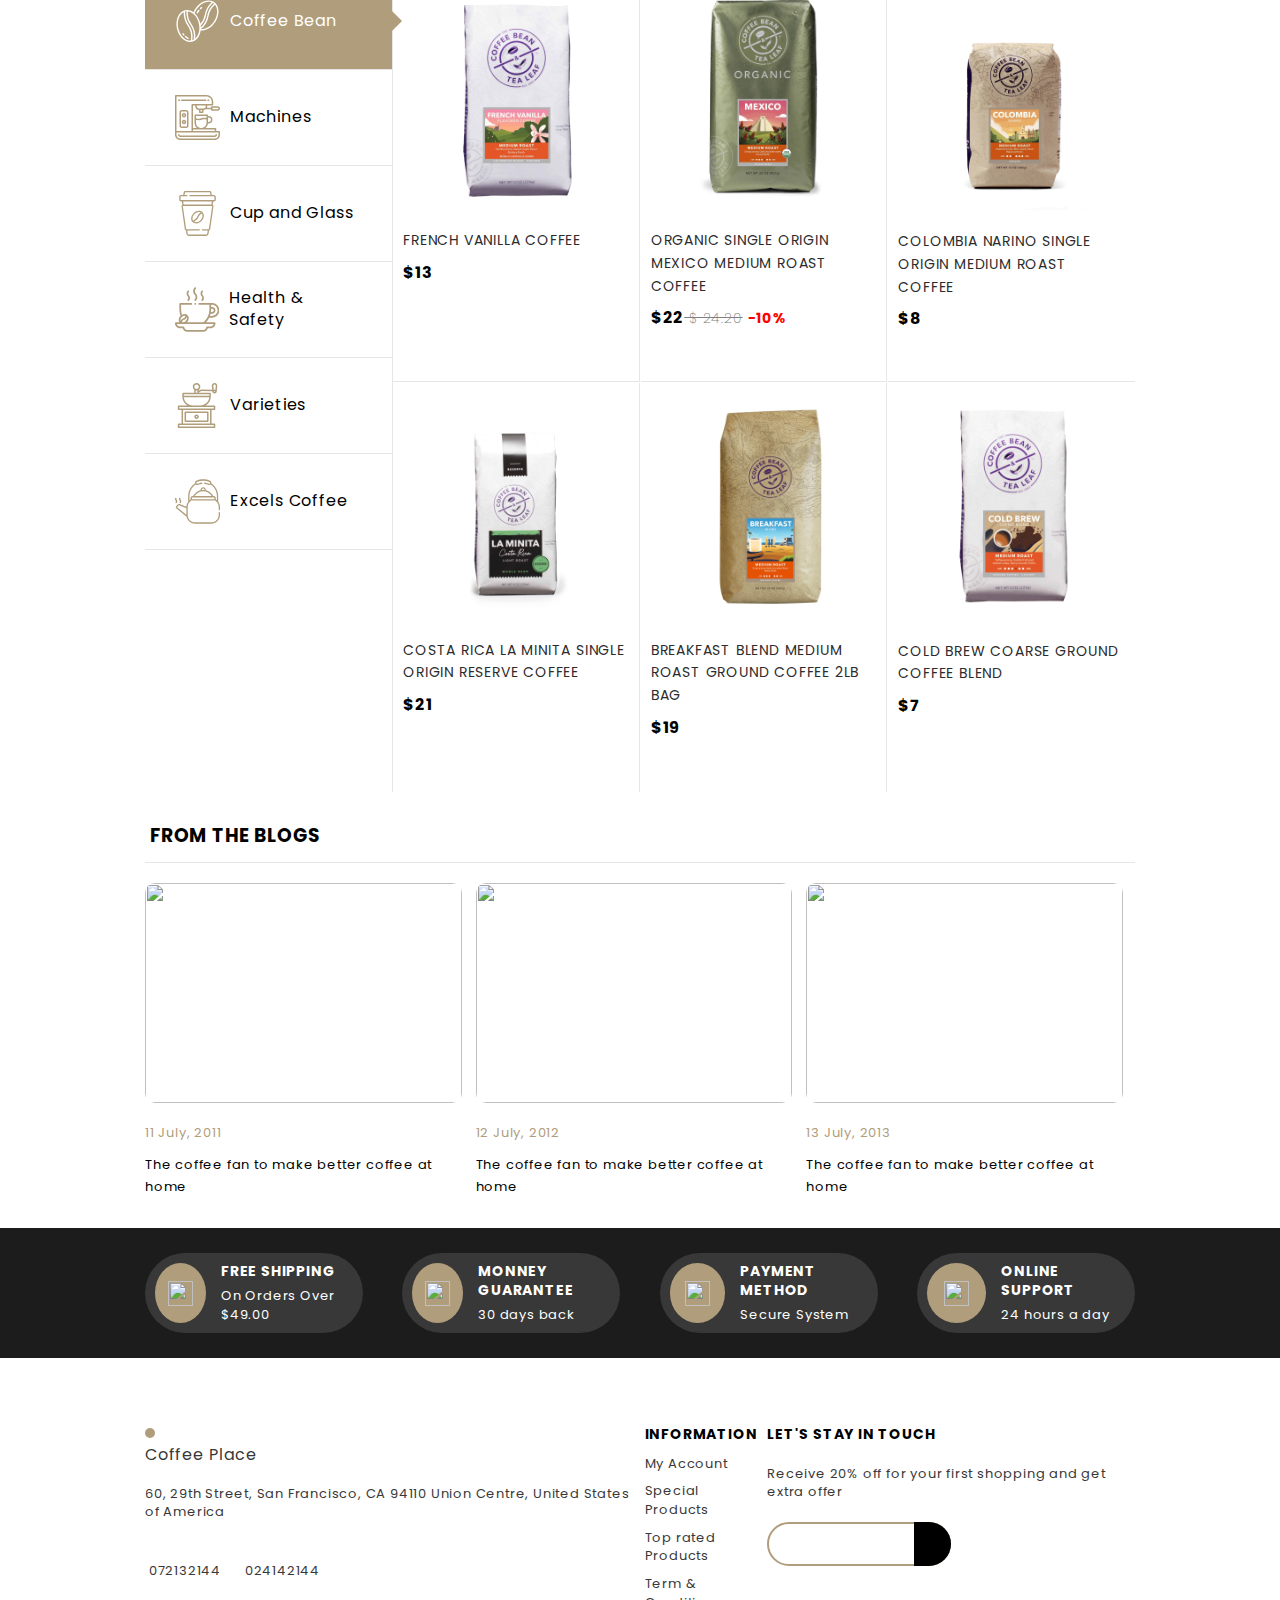
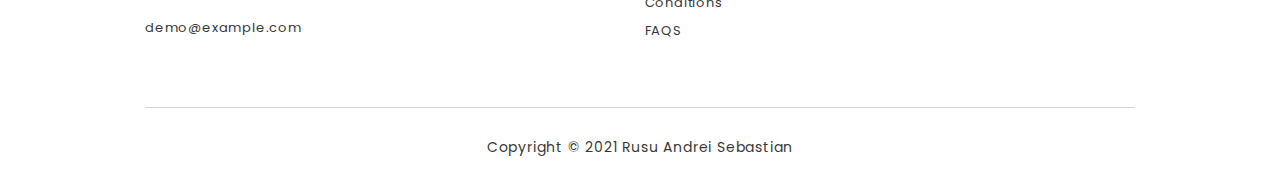
==== commit a4e11f3c: "responsive" ====
--- a/index.html
+++ b/index.html
@@ -86,38 +86,59 @@
                         </button>
                     </form>
                 </div>
-                <div class="kart-section">
-                    <div class="my-cart">
-                        <div class="cart-icon">
-                            <img src="./photos/header/shopping-cart.svg" alt="" >
-                        </div>
+                <div class="burger-kart">
+                    <div class="burger-menu">
+                        <nav>
+                            <ul>
+                                <li><a href="index.html" class="navbar" style="color:#b09d7b">HOME</a></li>
+                                <li class="drop">
+                                    <a href="./shop.html" class=" navbar" >SHOP</a>
+                                    <div class="navbar-dropdown">
+                                    </div>
+                                </li>
+                                <li><a href="./blog.html" class="navbar">BLOG</a></li>
+                                <li class="drop">
+                                    <a href="faq.html" class=" navbar" >FEATURES</a>
+                                 
+                                </li>
+                                <li><a href="./about.html" class="navbar">ABOUT US</a></li>
+                            </ul>
+                            <button>X</button>
+                        </nav>                       
+                    </div>
+                    <div class="kart-section">
+                        <div class="my-cart">
+                            <div class="cart-icon">
+                                <img src="./photos/header/shopping-cart.svg" alt="" >
+                            </div>
+                            
+                            <div class="my-cart-text">
+                                <p>MY CART</p>
+                                <span class="my-cart-number">Empty</span>
+                            </div>
+                        </div>
+                        <aside class="widget-cart">
+                            <div class="widget-cart-content">
+                                <ul class="list-cart">
+                                    <!-- <li class="item-list-cart">
+                                        <img src="./photos/items/coffee1.jpg" alt="" class="item-pic">
+                                        <div class="text-widget-cart">
+                                            <a href="" class="link-item">Sky Blusadsadgner Pink Longue Tub</a>
+                                            <span class="amount">2 x <span class="price">$99.00</span></span>
+                                            <button class="remove-item-list-cart">X</button>
+                                        </div>
+                                    </li> -->
+                                                    
                         
-                        <div class="my-cart-text">
-                            <p>MY CART</p>
-                            <span class="my-cart-number">Empty</span>
-                        </div>
-                    </div>
-                    <aside class="widget-cart">
-                        <div class="widget-cart-content">
-                            <ul class="list-cart">
-                                <!-- <li class="item-list-cart">
-                                    <img src="./photos/items/coffee1.jpg" alt="" class="item-pic">
-                                    <div class="text-widget-cart">
-                                        <a href="" class="link-item">Sky Blusadsadgner Pink Longue Tub</a>
-                                        <span class="amount">2 x <span class="price">$99.00</span></span>
-                                        <button class="remove-item-list-cart">X</button>
-                                    </div>
-                                </li> -->
-                                                  
-                    
-                            </ul>
-                            
-                            <p >Subtotal:
-                                <span class="total"> $ 0</span>
-                            </p>
-                            <button class="go-to-cart">VIEW CART</button>
-                        </div>
-                    </aside>
+                                </ul>
+                                
+                                <p >Subtotal:
+                                    <span class="total"> $ 0</span>
+                                </p>
+                                <button class="go-to-cart">VIEW CART</button>
+                            </div>
+                        </aside>
+                    </div>
                 </div>
                 
                  </div>
--- a/style/style.css
+++ b/style/style.css
@@ -437,7 +437,7 @@
 .header-top:first-of-type .header-top .kart-section .widget-cart .widget-cart-content .list-cart .item-list-cart .text-widget-cart .link-item {
   text-decoration: none;
   color: black;
-  font-size: 14px;
+  font-size: 13px;
 }
 
 .header-top:first-of-type .header-top .kart-section .widget-cart .widget-cart-content .list-cart .item-list-cart .text-widget-cart .link-item:hover {
@@ -446,7 +446,6 @@
 
 .header-top:first-of-type .header-top .kart-section .widget-cart .widget-cart-content .list-cart .item-list-cart .text-widget-cart .amount {
   margin-top: 5px;
-  display: block;
 }
 
 .header-top:first-of-type .header-top .kart-section .widget-cart .widget-cart-content .list-cart .item-list-cart .text-widget-cart .remove-item-list-cart {
@@ -986,7 +985,6 @@
 
 .deals .bot-deal .inner-bot .product-item img {
   width: 280px;
-  height: 280px;
   margin-bottom: 20px;
 }
 
@@ -1183,6 +1181,7 @@
 }
 
 .shop-by-categ .categ-items .categories ul li {
+  cursor: pointer;
   display: -webkit-box;
   display: -ms-flexbox;
   display: flex;
@@ -1196,6 +1195,7 @@
 }
 
 .shop-by-categ .categ-items .categories ul li .svgs {
+  pointer-events: none;
   width: 45px;
   height: 45px;
   margin-right: 10px;
@@ -1283,7 +1283,6 @@
 
 .product-item img {
   width: 280px;
-  height: 280px;
   margin-bottom: 20px;
 }
 
@@ -1692,16 +1691,6 @@
   padding: 30px 0;
   font-size: 14px;
   color: #383838;
-}
-
-@media (max-width: 1280px) {
-  .margin {
-    width: 980px;
-  }
-  .header-top {
-    padding-top: 35px;
-    padding-bottom: 35px;
-  }
 }
 
 .darkmode {
@@ -1954,4 +1943,335 @@
 .info {
   text-decoration: none !important;
 }
+
+.burger-menu nav {
+  display: none;
+  position: absolute;
+  right: 0;
+  top: 0;
+  z-index: 131231;
+  padding: 80px 100px 80px 50px;
+  background: #fff none repeat scroll 0 0;
+}
+
+.burger-menu nav ul {
+  list-style-type: none;
+}
+
+.burger-menu nav ul li:not(:last-of-type) {
+  margin-bottom: 10px;
+}
+
+.burger-menu nav ul li a {
+  text-decoration: none;
+  color: #333;
+}
+
+.burger-menu nav button {
+  position: absolute;
+  top: 50px;
+  right: 50px;
+  border: none;
+  cursor: pointer;
+  font-weight: bold;
+  background-color: transparent;
+}
+
+@media (max-width: 1280px) {
+  .modal-view.show-modal {
+    width: 100%;
+  }
+  .margin {
+    width: 990px;
+  }
+  .header-top {
+    padding-top: 35px;
+    padding-bottom: 35px;
+  }
+  #my-img {
+    width: 100% !important;
+  }
+}
+
+@media (max-width: 1023px) {
+  .modal-view.show-modal {
+    width: 100%;
+  }
+  .modal-view.show-modal .modal-content {
+    width: 700px;
+  }
+  .modal-view.show-modal .modal-content .left-side img {
+    width: 250px;
+    height: 250px;
+  }
+  .modal-view.show-modal .modal-content .right-side {
+    height: auto;
+  }
+  .modal-view.show-modal .modal-content .right-side h2 {
+    font-size: 20px;
+  }
+  .modal-view.show-modal .modal-content .right-side .price {
+    font-size: 18px;
+  }
+  .modal-view.show-modal .modal-content .right-side .small-description {
+    font-size: 12px;
+  }
+  .modal-view.show-modal .modal-content .right-side .stock {
+    font-size: 13px;
+  }
+  .modal-view.show-modal .modal-content .right-side .sku {
+    font-size: 13px;
+  }
+  .modal-view.show-modal .modal-content .right-side .categories-item {
+    font-size: 13px;
+  }
+  .margin {
+    width: 790px;
+  }
+  .account {
+    position: absolute !important;
+  }
+  .uppernav:last-of-type {
+    height: 50px;
+    position: relative;
+  }
+  .uppernav:last-of-type .media-links {
+    position: absolute;
+    left: 50%;
+    -webkit-transform: translate(-50%);
+            transform: translate(-50%);
+  }
+  .uppernav:last-of-type .darkmode {
+    position: absolute;
+    right: 0;
+  }
+  .my-cart-text,
+  .search-Bar {
+    display: none;
+  }
+  .burger-kart {
+    display: -webkit-box;
+    display: -ms-flexbox;
+    display: flex;
+  }
+  .burger-menu {
+    height: 52px;
+    width: 52px;
+    border-radius: 50%;
+    background-color: #b09d7b;
+    margin-right: 10px;
+    cursor: pointer;
+    background-image: url("../photos/square.svg");
+    background-position: center;
+    background-repeat: no-repeat;
+    background-size: 40%;
+  }
+  .burger-menu:hover {
+    background-color: #333;
+  }
+  .header-bottom nav {
+    display: none;
+  }
+  .header-bottom .categories-button {
+    width: 100%;
+    margin-top: 15px;
+    margin-bottom: 15px;
+  }
+  .header-top:first-of-type {
+    padding: 20px 0;
+  }
+  .deals .bot-deal .inner-bot {
+    width: 200%;
+  }
+  .blogs .bot-blogs .container-blog {
+    min-width: 49%;
+  }
+  .shop-by-categ .categ-items {
+    -webkit-box-orient: vertical;
+    -webkit-box-direction: normal;
+        -ms-flex-direction: column;
+            flex-direction: column;
+  }
+  .shop-by-categ .categ-items .categories ul {
+    display: -webkit-box;
+    display: -ms-flexbox;
+    display: flex;
+    -ms-flex-wrap: wrap;
+        flex-wrap: wrap;
+  }
+  .shop-by-categ .categ-items .categories ul li {
+    width: 50%;
+    -webkit-box-pack: center;
+        -ms-flex-pack: center;
+            justify-content: center;
+    border: none;
+  }
+  .shop-by-categ .categ-items .categories ul li:nth-of-type(2) {
+    border-top: 1px solid #e6e6e6;
+  }
+  .shop-by-categ .categ-items .categories ul .active::after {
+    display: none;
+  }
+  section.cards {
+    height: auto;
+  }
+  section.cards div.cards {
+    height: auto;
+    padding: 0px 0px 20px 0px;
+    -ms-flex-wrap: wrap;
+        flex-wrap: wrap;
+  }
+  section.cards div.cards .card {
+    width: 49%;
+    margin-top: 20px;
+  }
+  footer .main-footer .second-box {
+    display: none;
+  }
+}
+
+@media (max-width: 800px) {
+  .modal-view.show-modal {
+    width: 100%;
+  }
+  .modal-view.show-modal .modal-content {
+    width: 600px;
+    height: auto;
+  }
+  .modal-view.show-modal .modal-content .left-side img {
+    width: 200px;
+    height: 200px;
+  }
+  .modal-view.show-modal .modal-content .right-side {
+    height: auto;
+  }
+  .modal-view.show-modal .modal-content .right-side h2 {
+    font-size: 15px;
+  }
+  .modal-view.show-modal .modal-content .right-side .price {
+    font-size: 12px;
+  }
+  .modal-view.show-modal .modal-content .right-side .price .price-discount {
+    font-size: 12px;
+  }
+  .modal-view.show-modal .modal-content .right-side .small-description {
+    font-size: 10px;
+  }
+  .modal-view.show-modal .modal-content .right-side .stock {
+    font-size: 11px;
+  }
+  .modal-view.show-modal .modal-content .right-side .sku {
+    font-size: 11px;
+  }
+  .modal-view.show-modal .modal-content .right-side .categories-item {
+    font-size: 11px;
+  }
+  .margin {
+    width: 600px;
+  }
+}
+
+@media (max-width: 620px) {
+  .modal-view.show-modal {
+    width: 100%;
+  }
+  .modal-view.show-modal .modal-content {
+    width: 600px;
+    height: auto;
+  }
+  .modal-view.show-modal .modal-content .left-side img {
+    width: 200px;
+    height: 200px;
+  }
+  .modal-view.show-modal .modal-content .right-side {
+    height: auto;
+  }
+  .modal-view.show-modal .modal-content .right-side h2 {
+    font-size: 15px;
+  }
+  .modal-view.show-modal .modal-content .right-side .price {
+    font-size: 12px;
+  }
+  .modal-view.show-modal .modal-content .right-side .price .price-discount {
+    font-size: 12px;
+  }
+  .modal-view.show-modal .modal-content .right-side .small-description {
+    font-size: 10px;
+    display: none;
+  }
+  .modal-view.show-modal .modal-content .right-side .stock {
+    font-size: 11px;
+  }
+  .modal-view.show-modal .modal-content .right-side .sku {
+    font-size: 11px;
+  }
+  .modal-view.show-modal .modal-content .right-side .categories-item {
+    font-size: 11px;
+  }
+  .modal-view.show-modal .modal-content .right-side form {
+    text-align: center;
+  }
+  .modal-view.show-modal .modal-content .right-side form #qty {
+    width: 30px;
+    height: 30px;
+  }
+  .modal-view.show-modal .modal-content .right-side form label {
+    font-size: 12px;
+  }
+  .modal-view.show-modal .modal-content .right-side form button {
+    padding: 6px 10px;
+  }
+  .modal-view.show-modal .modal-content .right-side .close-modal {
+    border: 1px solid #b09d7b;
+    padding: 3px;
+    font-weight: 400;
+  }
+  .margin {
+    width: 95vw;
+  }
+  .deals .bot-deal .inner-bot {
+    width: 300%;
+  }
+  .ads {
+    -webkit-box-orient: vertical;
+    -webkit-box-direction: normal;
+        -ms-flex-direction: column;
+            flex-direction: column;
+  }
+  .ads .one {
+    margin-bottom: 20px;
+  }
+  .type-categories {
+    -webkit-box-orient: vertical;
+    -webkit-box-direction: normal;
+        -ms-flex-direction: column;
+            flex-direction: column;
+  }
+  .type-categories li {
+    width: 100% !important;
+    border: none !important;
+  }
+  .type-categories li svg {
+    display: none;
+  }
+  .shop-by-categ .categ-items .categories ul li:hover::after,
+  .shop-by-categ .categ-items .categories ul .active::after {
+    border-left: 10px solid transparent;
+  }
+  .shop-by-categ .categ-items .categories-items {
+    -ms-grid-columns: (1fr)[2];
+        grid-template-columns: repeat(2, 1fr);
+    border: 1px solid #e6e6e6;
+  }
+  .product-item {
+    border: none !important;
+  }
+  section.cards div.cards .card {
+    width: 100%;
+    height: auto;
+  }
+  section.cards div.cards .card .circle {
+    height: 0px;
+  }
+}
 /*# sourceMappingURL=style.css.map */